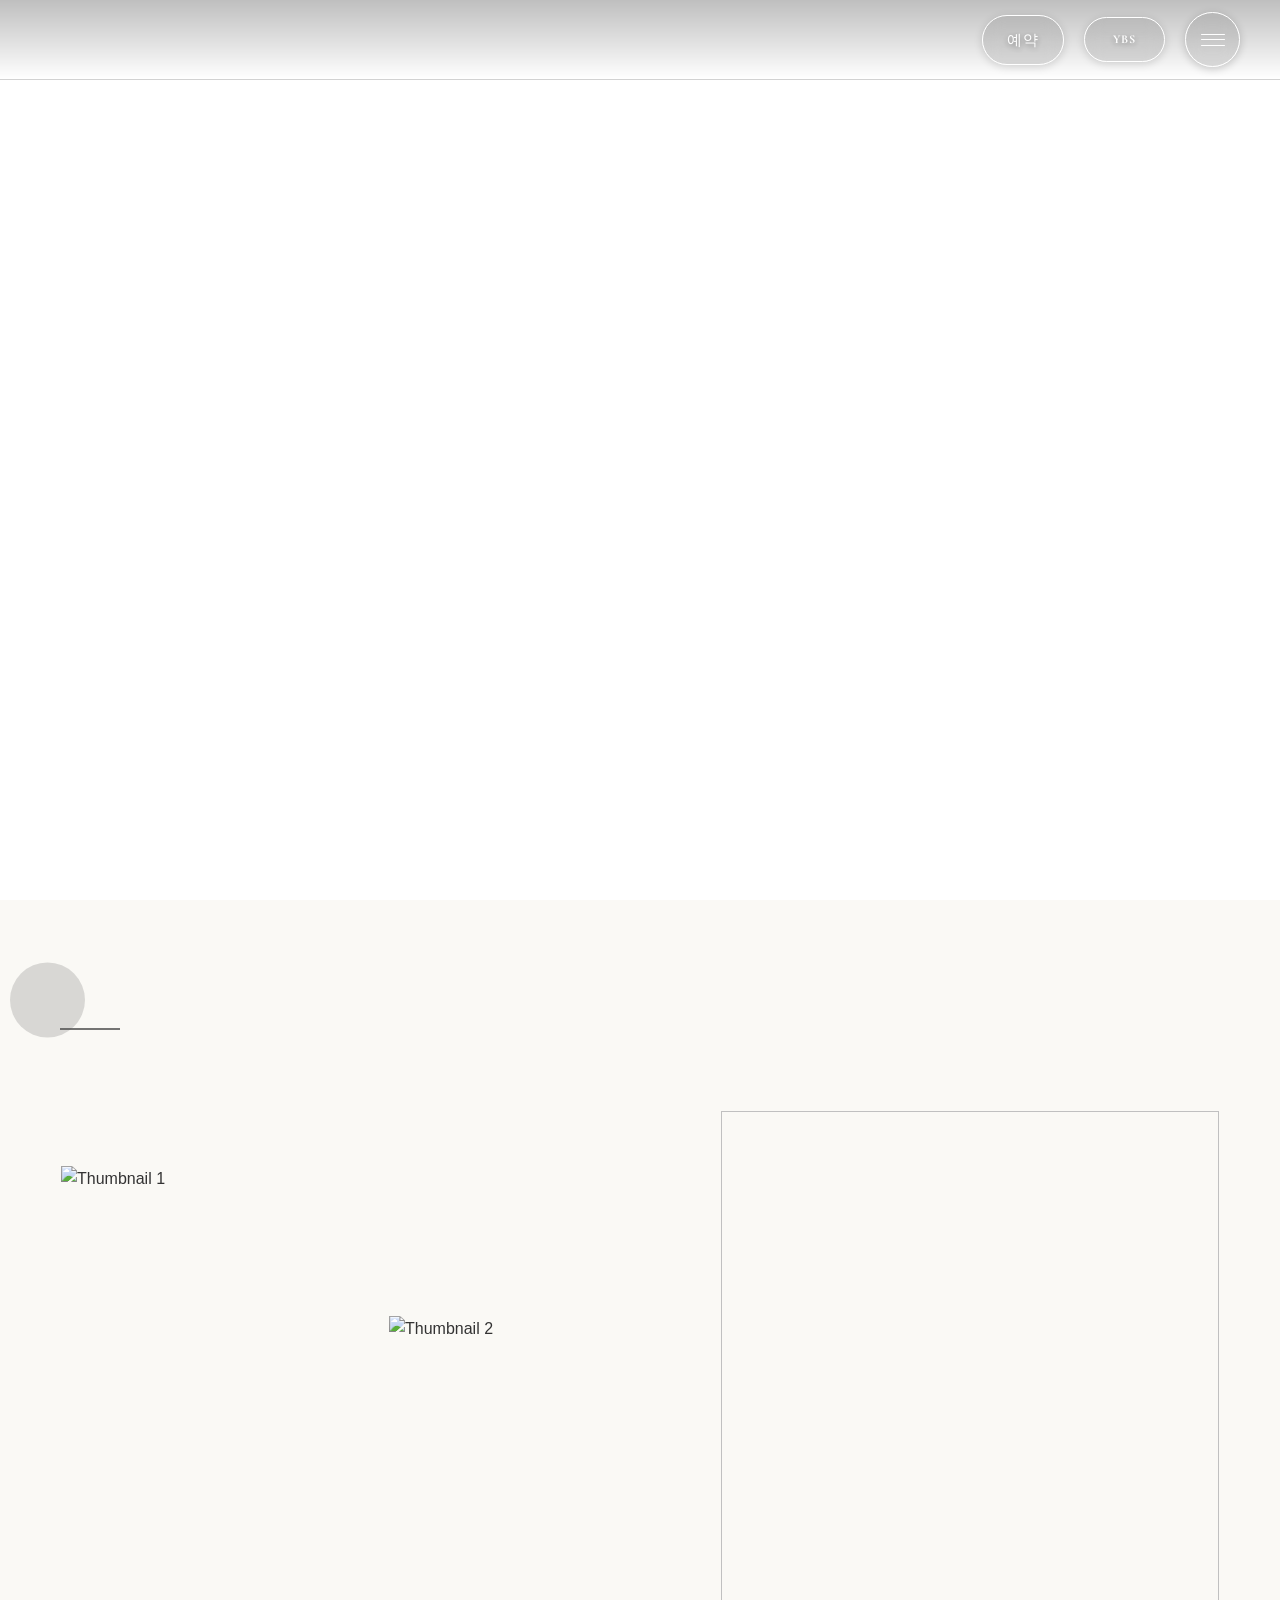
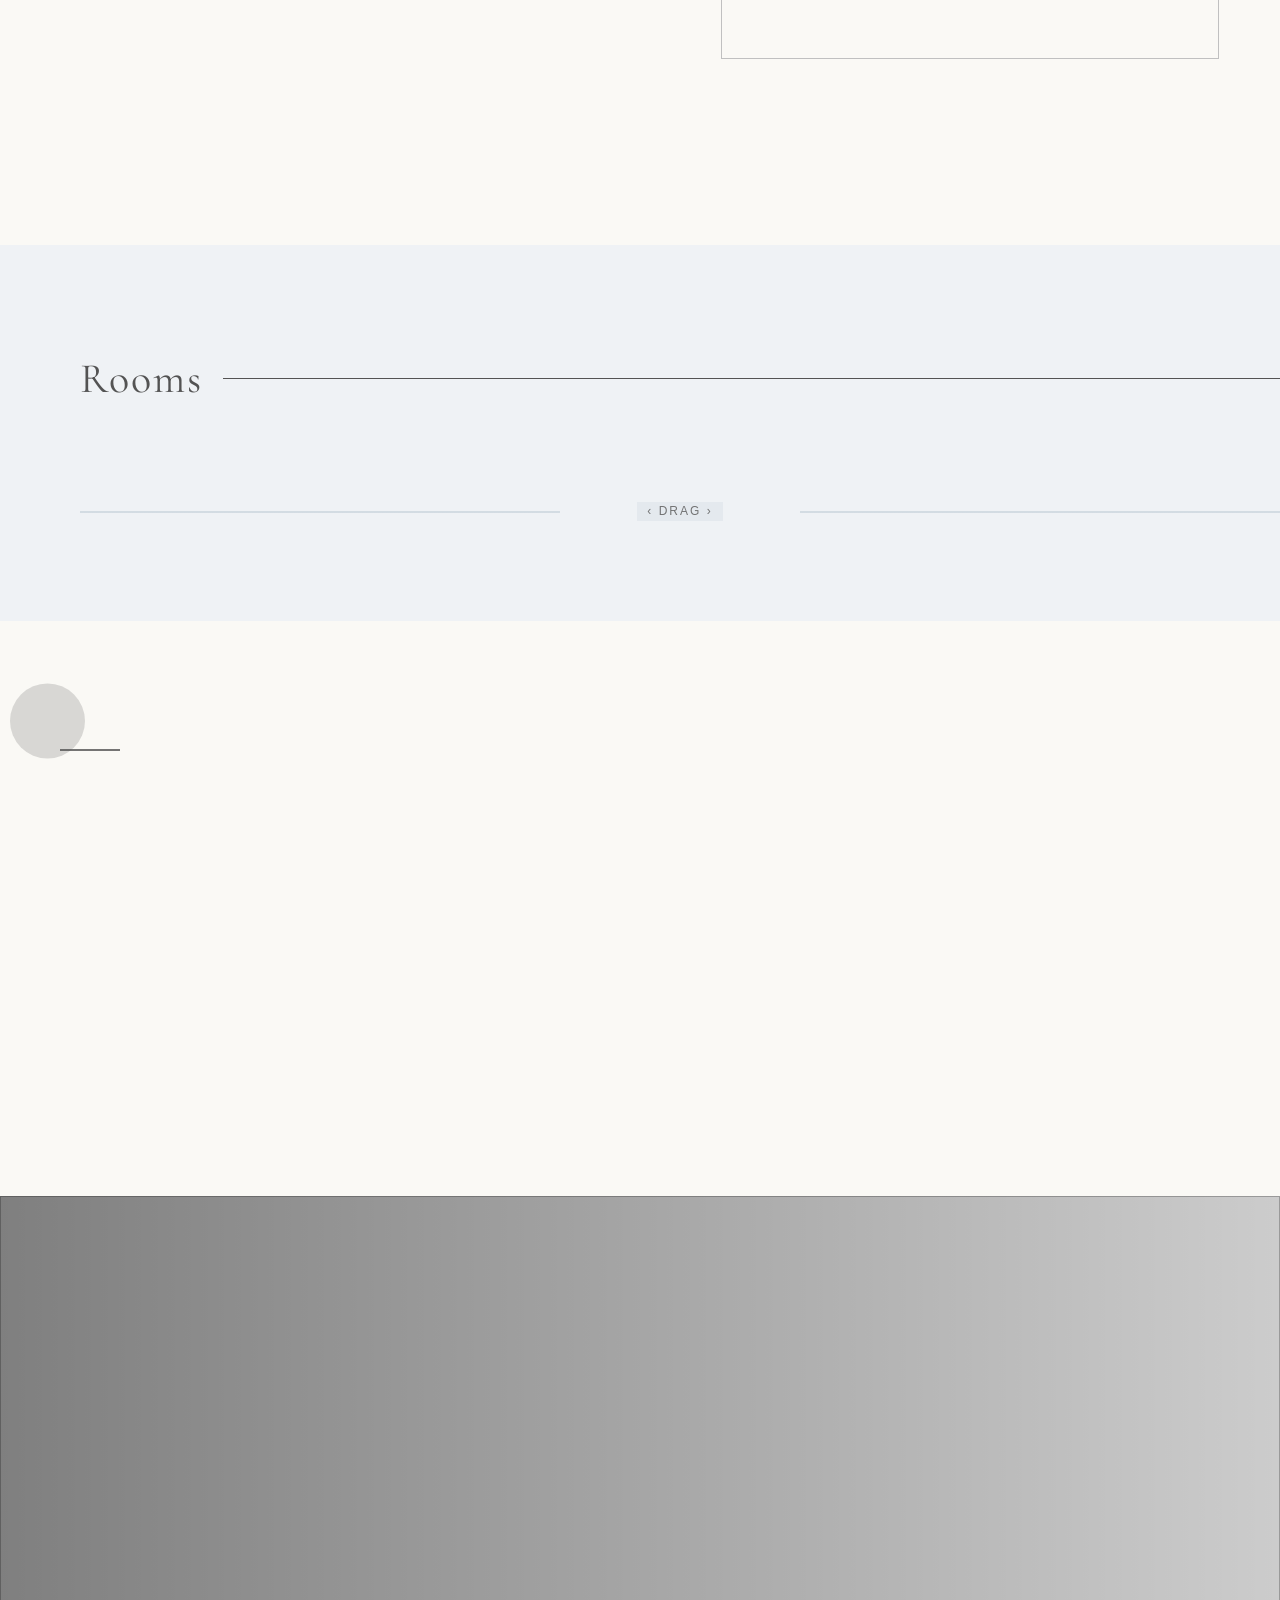
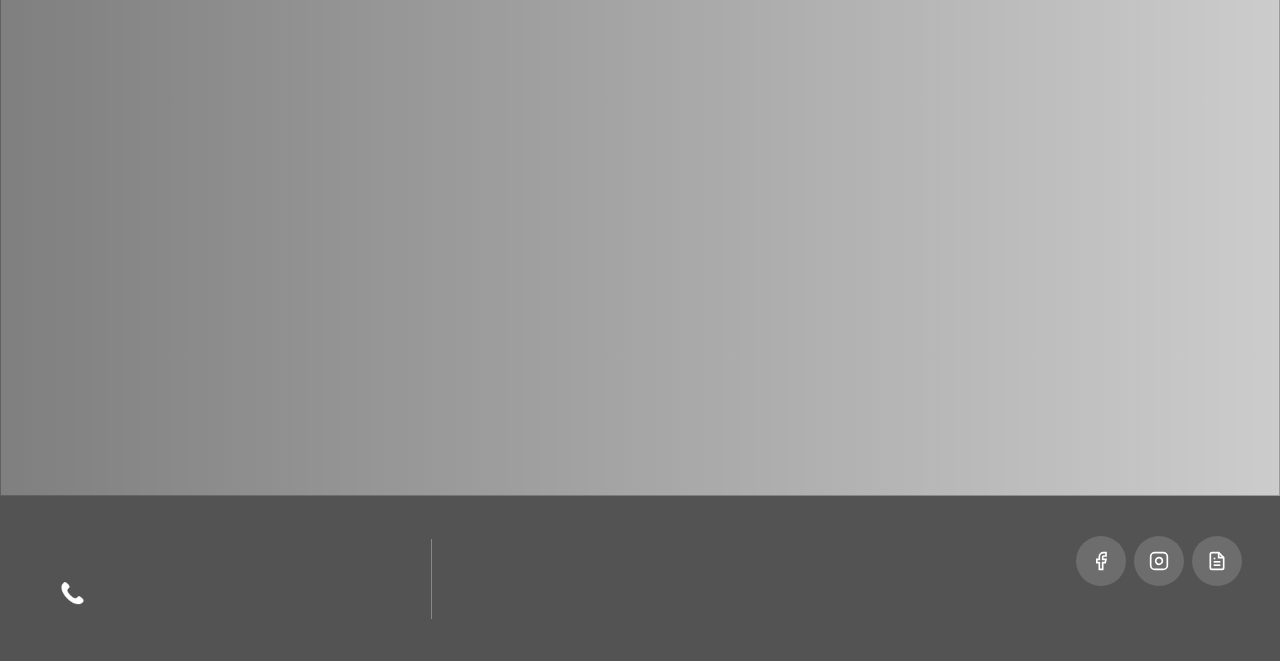
==== index.html @ ccd4519b "Deploy site files" ====
<!DOCTYPE html>
<html lang="ko">
<head>
    <meta charset="UTF-8">
    <meta name="viewport" content="width=device-width, initial-scale=1.0">
    <meta name="description" content="숙소 설명">
    <meta name="keywords" content="SEO 키워드">
    <title>숙소명 - 템플릿</title>

    <!-- Preload critical resources -->
    <link rel="preload" href="styles/common.css" as="style">
    <link rel="preload" href="styles/index.css" as="style">

    <!-- Theme CSS -->
    <link rel="stylesheet" href="styles/theme.css">
    <link rel="stylesheet" href="styles/common.css">
    <link rel="stylesheet" href="styles/index.css">
    <link rel="stylesheet" href="styles/popup.css">

  <!-- Open Graph Meta Tags for Social Media -->
  <meta property="og:type" content="website" />
  <meta property="og:title" content="거제 이리온 애견펜션 - 홈" />
  
  
  <meta property="og:url" content="https://erionps.kr" />

  <!-- Twitter Card Meta Tags -->
  <meta name="twitter:card" content="summary_large_image" />
  <meta name="twitter:title" content="거제 이리온 애견펜션 - 홈" />
  
  
</head>
<body>
    <!-- Main Content -->
    <main class="main-content">
        <div class="content-wrap">
            <!-- CUSTOM FIELD : 메인 소개 섹션 -->
            <section class="hero-section">
                <div class="hero-slider-container">
                    <div class="slider" data-hero-slider>
                        <!-- 동적으로 슬라이드가 생성됩니다 -->
                    </div>
                    <div class="hero-content-overlay">
                        <div class="hero-content-container">
                            <div class="hero-text-content">
                                 <!--  CUSTOM FIELD : 메인 소개 타이틀 매핑 -->
                                <p class="hero-title" data-hero-title></p>
                                <!-- CUSTOM FIELD : 메인 소개 설명 매핑 -->
                                <p class="hero-description" data-hero-description></p>
                            </div>
                            <div class="slider-nav">
                                <div class="slider-buttons">
                                    <button class="slider-btn prev">‹</button>
                                    <button class="slider-btn next">›</button>
                                </div>
                                <div class="progress-container">
                                    <div class="progress-bar"></div>
                                </div>
                            </div>
                        </div>
                    </div>
                </div>
            </section>

            <!-- CUSTOM FIELD : 핵심 메시지 섹션 -->
            <section class="essence-section">
                <div class="essence-content">
                    <div class="essence-bottom">
                        <div class="essence-left">
                            <div class="essence-text">
                                <div class="text-content-with-icon">
                                    <div class="section-icon"></div>
                                    <div class="text-content">
                                        <!-- CUSTOM FIELD : 핵심 메시지 타이틀 매핑 -->
                                        <h4 class="essence-title title-with-circle" data-essence-title></h4>
                                        <!-- CUSTOM FIELD : 핵심 메시지 설명 매핑 -->
                                        <p class="essence-description" data-essence-description></p>
                                    </div>
                                </div>
                            </div>
                            <!-- CUSTOM FIELD : 핵심 메시지 이미지 갯수제한 sortorder isselected 필터링으로 매핑 -->
                            <div class="essence-thumbnails">
                                <div class="essence-thumb" data-slide="0">
                                    <div class="essence-thumb-container">
                                        <!-- CUSTOM FIELD : 핵심 메시지 이미지1 매핑 -->
                                        <img src="" alt="Thumbnail 1" />
                                    </div>
                                </div>
                                <div class="essence-thumb" data-slide="1">
                                    <div class="essence-thumb-container">
                                         <!-- CUSTOM FIELD : 핵심 메시지 이미지2 매핑 -->
                                        <img src="" alt="Thumbnail 2" />
                                    </div>
                                </div>
                            </div>
                        </div>
                        <div class="essence-image">
                            <div class="essence-slider-container">
                                <div class="essence-slides">
                                    <div class="essence-slide">
                                         <!-- CUSTOM FIELD : 핵심 메시지 이미지3 매핑 -->
                                        <img data-essence-image>
                                    </div>
                                </div>
                            </div>
                        </div>
                    </div>
                </div>
            </section>
            <!-- CUSTOM FIELD : 특색 섹션 사용안함-->

            <!-- ROOMS SECTION : FIXED -->
            <section class="rooms-section">
                <div class="rooms-container">
                    <div class="rooms-header">
                        <h2 class="rooms-title">Rooms</h2>
                    </div>
                    <div class="rooms-grid" data-rooms-grid>
                        <!-- 동적으로 룸 아이템이 생성됩니다 -->
                    </div>
                    <div class="rooms-drag-indicator">
                    </div>
                </div>
            </section>

            <!-- CUSTOM FIELD : 갤러리 섹션 -->
            <section class="gallery-section">
            <div class="gallery-container">
                <div class="gallery-header">
                    <div class="text-content-with-icon">
                        <div class="section-icon"></div>
                        <div class="text-content">
                            <!-- CUSTOM FIELD : 갤러리 타이틀 매핑 -->
                            <h2 class="gallery-title title-with-circle" data-gallery-title></h2>
                            <!-- CUSTOM FIELD : 갤러리 설명 매핑 -->
                            <p class="gallery-description" data-gallery-description></p>
                        </div>
                    </div>
                </div>
                <!-- CUSTOM FIELD : 갤러리 이미지 5개 매핑 -->
                <div class="gallery-grid" data-gallery-grid>
                </div>
            </div>
            </section>

            <!-- CUSTOM FIELD : 마무리 섹션 -->
            <section class="closing-section">
                <div class="closing-background">
                    <!-- CUSTOM FIELD : 마무리 섹션 이미지 매핑 -->
                    <img data-closing-bg-img>
                </div>
                <div class="closing-content">
                    <div class="closing-vertical-text">
                       
                        <!-- CUSTOM FIELD : 마무리 섹션 타이틀 매핑 -->
                        <div class="closing-title" data-closing-title></div>
                         <!-- CUSTOM FIELD : 마무리 섹션 설명 매핑 -->
                        <div class="closing-description" data-closing-description></div>
                    </div>
                </div>
            </section>
        </div>
    </main>

    <!-- Popup System -->
    <div id="popup-container"></div>

    <!-- Include ImageWithFallback script -->
    <script src="js/image-with-fallback.js"></script>

    <!-- Image Helpers -->
    <script src="js/image-helpers.js"></script>

    <!-- Base Data Mapper (must load before preview-handler) -->
    <script src="js/data-mapper/core/base-mapper.js"></script>

    <!-- Preview Handler for Admin Integration -->
    <script src="js/preview-handler.js"></script>

    <!-- Index Page Mapper -->
    <script src="js/data-mapper/pages/index-mapper.js"></script>

    <!-- Header Footer Mapper -->
    <script src="js/data-mapper/pages/header-footer-mapper.js"></script>

    <!-- Header and Footer Loader -->
    <script src="js/header-footer-loader.js"></script>

    <!-- Scroll Animations -->
    <script src="js/common/scroll-animations.js"></script>

    <!-- Page-specific script -->
    <script src="js/pages/index.js"></script>
    <script src="js/popup.js"></script>

</body>
</html>
---- styles/common.css ----
@import url('https://fonts.cdnfonts.com/css/roustel');

* {
    margin: 0;
    padding: 0;
    box-sizing: border-box;
}

html {
    font-size: 16px;
    line-height: 1.5;
    -webkit-text-size-adjust: 100%;
    scroll-behavior: smooth;
    -webkit-overflow-scrolling: touch; /* iOS smooth scrolling */
    --vh: 1vh;
    margin: 0;
    padding: 0;
    overflow-x: hidden;
}

/* 부드러운 스크롤 애니메이션 */
body {
    scroll-behavior: smooth;
    margin: 0;
    padding: 0;
    font-family: var(--font-ko-sub);
    font-weight: 500;
    line-height: 1.6;
    color: #333;
    background-color: var(--color-primary, #e6f3ff);
    width: 100%;
    max-width: 100vw;
    overflow-x: hidden;
    position: relative;
    -webkit-overflow-scrolling: touch;
    min-height: 100vh;
}

a {
    color: inherit;
    text-decoration: none;
}

a:hover {
    text-decoration: underline;
}

ul, ol {
    list-style: none;
}

img {
    max-width: 100%;
    height: auto;
    display: block;
}

button {
    border: none;
    background: none;
    cursor: pointer;
    font: inherit;
}

input, textarea, select {
    font: inherit;
    border: 1px solid #ccc;
    border-radius: 4px;
    padding: 8px 12px;
}

table {
    border-collapse: collapse;
    width: 100%;
}

th, td {
    text-align: left;
    padding: 8px;
}

/* 타이틀 요소들 - ko-main 폰트 */
h1, h2, h3, h4, h5, h6,
.hero-title,
.page-title,
.section-title,
.room-title,
.about-title {
    font-family: var(--font-ko-main);
}

/* 본문/설명 요소들 - ko-sub 폰트 */
p,
.description,
.content,
.info-text,
.hero-description,
.about-description,
.essence-description,
.gallery-description,
.closing-description,
.room-description,
.facility-description,
.popup-description,
.reservation-description {
    font-family: var(--font-ko-sub);
}

/* Common Slider Styles */
.slider-container,
.hero-slider-container {
    position: relative;
    width: 100%;
    height: 100%;
}

.slider {
    position: relative;
    width: 100%;
    height: 100%;
}

.slide {
    position: absolute;
    top: 0;
    left: 0;
    width: 100%;
    height: 100%;
    opacity: 0;
    transition: opacity 1s ease-in-out;
}

.slide.active {
    opacity: 1;
}

.slide img {
    width: 100%;
    height: 100%;
    object-fit: cover;
    object-position: center;
}

/* Slider Navigation */
.slider-nav {
    display: flex;
    flex-direction: column;
    align-items: flex-end;
    gap: 20px;
    width: 400px;
}

.slider-buttons {
    display: flex;
    gap: 15px;
}

.slider-btn {
    width: 40px;
    height: 40px;
    border: none;
    background: none;
    color: white;
    font-size: 28px;
    cursor: pointer;
    transition: all 0.3s ease;
    display: flex;
    align-items: center;
    justify-content: center;
    opacity: 0.7;
}

.slider-btn:hover {
    opacity: 1;
}

/* Progress Bar */
.progress-container {
    width: 100%;
    max-width: 600px;
    height: 2px;
    background: rgba(255, 255, 255, 0.3);
    border-radius: 1px;
    overflow: hidden;
}

.progress-bar {
    height: 100%;
    background: white;
    width: 0;
    transition: width 100ms linear;
    border-radius: 1px;
    will-change: width;
    transform: translateZ(0);
}

/* ============================================================================
   스크롤 애니메이션 스타일
   ============================================================================ */

/* 애니메이션 준비 완료 마커 */
.scroll-animation-ready {
    content: 'ready';
    display: none;
}

/* 스크롤 애니메이션 초기 상태 */
.animate-on-scroll {
    opacity: 0;
    transform: translateY(30px);
    transition: opacity 0.8s cubic-bezier(0.25, 0.46, 0.45, 0.94),
                transform 0.8s cubic-bezier(0.25, 0.46, 0.45, 0.94);
}

.animate-on-scroll.visible {
    opacity: 1 !important;
    transform: translateY(0) !important;
}

.animate-on-scroll.slide-left {
    opacity: 0;
    transform: translateX(80px);
}

.animate-on-scroll.slide-left.visible {
    opacity: 1 !important;
    transform: translateX(0) !important;
}

.animate-on-scroll.slide-right {
    opacity: 0;
    transform: translateX(-80px);
}

.animate-on-scroll.slide-right.visible {
    opacity: 1 !important;
    transform: translateX(0) !important;
}

.animate-on-scroll.fade-up {
    opacity: 0;
    transform: translateY(60px);
}

.animate-on-scroll.fade-up.visible {
    opacity: 1 !important;
    transform: translateY(0) !important;
}

/* 스케일 애니메이션 추가 */
.animate-on-scroll.scale-up {
    opacity: 0;
    transform: scale(0.9);
}

.animate-on-scroll.scale-up.visible {
    opacity: 1 !important;
    transform: scale(1) !important;
}

/* 기본 애니메이션 키프레임 */
@keyframes fadeIn {
    from {
        opacity: 0;
        transform: translateY(30px);
    }
    to {
        opacity: 1;
        transform: translateY(0);
    }
}

@keyframes slideUp {
    from {
        opacity: 0;
        transform: translateY(50px);
    }
    to {
        opacity: 1;
        transform: translateY(0);
    }
}

@keyframes slideLeft {
    from {
        opacity: 0;
        transform: translateX(50px);
    }
    to {
        opacity: 1;
        transform: translateX(0);
    }
}

@keyframes slideRight {
    from {
        opacity: 0;
        transform: translateX(-50px);
    }
    to {
        opacity: 1;
        transform: translateX(0);
    }
}

@keyframes fadeInUp {
    from {
        opacity: 0;
        transform: translateY(30px);
    }
    to {
        opacity: 1;
        transform: translateY(0);
    }
}

@keyframes sequentialFadeIn {
    from {
        opacity: 0;
        transform: translateY(20px);
    }
    to {
        opacity: 1;
        transform: translateY(0);
    }
}

@keyframes fadeInFromBottom {
    from {
        opacity: 0;
        transform: translateY(30px);
    }
    to {
        opacity: 1;
        transform: translateY(0);
    }
}

@keyframes fadeInScale {
    from {
        opacity: 0;
        transform: scale(0.8) translateY(20px);
    }
    to {
        opacity: 1;
        transform: scale(1) translateY(0);
    }
}

/* 초기 숨김 상태 */
.hero-property-name,
.hero-title,
.hero-description,
.closing-title,
.closing-description {
    opacity: 0;
    transform: translateX(50px);
}

.closing-title,
.closing-description,
.closing-button {
    opacity: 0;
    transform: translateY(50px);
    will-change: opacity, transform;
    backface-visibility: hidden;
}

/* Essence 섹션 초기 숨김 상태 */
.property-name-en {
    opacity: 0;
    transform: translateX(-50px);
}

.essence-title,
.essence-description {
    opacity: 0;
    transform: translateY(30px);
}

.essence-thumbnails,
.essence-image {
    opacity: 0;
}

/* Rooms 섹션 초기 숨김 상태 */
.rooms-title {
    opacity: 0;
    transform: translateX(-50px);
}

.room-item {
    opacity: 1;
    transform: translateY(0);
    /* 페이지 로드 시 순차적 등장 애니메이션 */
    animation: fadeInFromBottom 0.6s ease-out forwards;
    /* 호버 시 약간 위로 올라가는 효과만 */
    transition: transform 0.3s ease;
}

.room-item:nth-child(1) { animation-delay: 0.2s; }
.room-item:nth-child(2) { animation-delay: 0.4s; }
.room-item:nth-child(3) { animation-delay: 0.6s; }
.room-item:nth-child(4) { animation-delay: 0.8s; }
.room-item:nth-child(5) { animation-delay: 1.0s; }

.room-item:hover {
    transform: translateY(-5px);
}

/* Gallery 섹션 초기 숨김 상태 */
.gallery-section-title {
    opacity: 0;
    transform: translateX(50px);
}

.gallery-title,
.gallery-description {
    opacity: 0;
    transform: translateY(30px);
}

.gallery-item {
    opacity: 1;
    transform: translateY(0);
    /* 페이지 로드 시 순차적 등장 애니메이션 */
    animation: fadeInScale 0.8s ease-out forwards;
}

.gallery-item:nth-child(1) { animation-delay: 0.3s; }
.gallery-item:nth-child(2) { animation-delay: 0.5s; }
.gallery-item:nth-child(3) { animation-delay: 0.7s; }
.gallery-item:nth-child(4) { animation-delay: 0.9s; }
.gallery-item:nth-child(5) { animation-delay: 1.1s; }


/* 애니메이션 클래스 */
.animate-fade-in {
    animation: fadeIn 1.2s cubic-bezier(0.25, 0.46, 0.45, 0.94) forwards;
}

.animate-slide-up {
    animation: slideUp 1s cubic-bezier(0.25, 0.46, 0.45, 0.94) forwards;
}

.animate-slide-left {
    animation: slideLeft 1s cubic-bezier(0.25, 0.46, 0.45, 0.94) forwards;
}

.animate-slide-right {
    animation: slideRight 1s cubic-bezier(0.25, 0.46, 0.45, 0.94) forwards;
}

/* 모바일에서 기존 애니메이션 비활성화 및 섹션별 애니메이션 */
@media (max-width: 768px) {
    /* 기존 개별 요소 애니메이션 비활성화 */
    .hero-property-name,
    .hero-title,
    .hero-description,
    .property-name-en,
    .essence-title,
    .essence-description,
    .essence-thumbnails,
    .essence-image,
    .rooms-title,
    .room-item,
    .gallery-section-title,
    .gallery-title,
    .gallery-description,
    .gallery-item,
    .closing-title,
    .closing-description,
    .closing-button {
        opacity: 1 !important;
        transform: none !important;
        animation: none !important;
    }

    /* 모바일에서 28px 폰트 크기를 22px로 변경 */
    .hero-title,
    .essence-title,
    .rooms-title,
    .gallery-title,
    .closing-title,
    .facility-special-title,
    .room-name-title,
    .reservation-hero-title {
        font-size: 22px !important;
    }

    /* 모바일에서 동그라미 스타일 - 기존 큰 동그라미 숨기고 작은 동그라미만 표시 */
    .title-with-circle::after,
    .title-with-circle-and-line::after {
        display: none !important;
    }

    .title-with-circle::before,
    .title-with-circle-and-line::before {
        content: '' !important;
        position: absolute !important;
        width: 30px !important;
        height: 30px !important;
        background-color: var(--color-secondary, #658399) !important;
        border-radius: 50% !important;
        top: 15% !important;
        opacity: 0.2 !important;
        left: -10px !important;
        transform: translateY(-50%) !important;
    }

    /* 모바일에서는 섹션 단위로 fadeUp 애니메이션 */
    .hero-text-content,
    .essence-content,
    .rooms-container,
    .gallery-container,
    .closing-content {
        opacity: 0;
        transform: translateY(30px);
    }

    .hero-text-content.animate-fade-up,
    .essence-content.animate-fade-up,
    .rooms-container.animate-fade-up,
    .gallery-container.animate-fade-up,
    .closing-content.animate-fade-up {
        opacity: 1;
        transform: translateY(0);
        transition: all 0.8s cubic-bezier(0.25, 0.46, 0.45, 0.94);
    }
}

/* 순차적 애니메이션용 */
.sequential-item-hidden {
    opacity: 0;
    transform: translateY(30px);
    transition: opacity 0.8s cubic-bezier(0.25, 0.46, 0.45, 0.94), transform 0.8s cubic-bezier(0.25, 0.46, 0.45, 0.94);
    will-change: opacity, transform;
    backface-visibility: hidden;
}

.animate-sequential-item {
    opacity: 1 !important;
    transform: translateY(0) !important;
}

/* 타이핑 애니메이션용 */
.typing-container {
    overflow: hidden;
}

.typing-line {
    display: block;
    overflow: hidden;
    white-space: nowrap;
    border-right: 2px solid transparent;
    animation: blink-cursor 1.5s step-end infinite;
}

.typing-line:last-child {
    animation: blink-cursor 1.5s step-end infinite;
}

@keyframes blink-cursor {
    from, to {
        border-color: transparent;
    }
    50% {
        border-color: currentColor;
    }
}

/* 반응형 애니메이션 조정 */
@media (max-width: 768px) {
    @keyframes fadeIn {
        from {
            opacity: 0;
            transform: translateY(20px);
        }
        to {
            opacity: 1;
            transform: translateY(0);
        }
    }

    @keyframes slideUp {
        from {
            opacity: 0;
            transform: translateY(30px);
        }
        to {
            opacity: 1;
            transform: translateY(0);
        }
    }

    .sequential-item-hidden {
        transform: translateY(20px);
    }
}

/* Main Container for page content */
.main-container {
    max-width: 1200px;
    margin: 0 auto;
    padding: 60px 20px 0px 20px;
}

/* Typing effect styles - Common for all pages */
.typing-text {
    position: relative;
    display: inline-block;
    white-space: nowrap;
    padding-bottom: 0.3em; /* g 같은 글자를 위한 여유 공간 */
}

.typing-text::before {
    content: attr(data-text);
    position: absolute;
    top: 0;
    left: 0;
    width: 0;
    padding-bottom: 0.3em; /* 하강 글자를 위한 패딩 */
    overflow-x: hidden; /* 가로만 숨김 */
    overflow-y: visible; /* 세로는 보이게 */
    white-space: nowrap;
    color: white;
    border-right: 2px solid white;
    animation: typing 2.5s linear forwards, blink-caret 0.5s step-end infinite;
    line-height: inherit;
}

.typing-text.typed::before {
    width: 100%;
    border-right: none;
    animation: typing 2s steps(8) forwards;
}

@keyframes typing {
    from { width: 0 }
    to { width: 100% }
}

@keyframes blink-caret {
    from, to { border-color: white }
    50% { border-color: transparent }
}

/* Property English Name Background Text Overlay */
.property-en-bg-text {
    position: absolute;
    top: 40px;
    left: 40px;
    font-family: var(--font-en-main);
    font-size: 80px;
    font-weight: bold;
    font-style: italic;
    color: var(--color-secondary, #658399);
    opacity: 0.3;
    text-transform: uppercase;
    letter-spacing: 3px;
    line-height: 1;
    z-index: 1;
    white-space: nowrap;
    pointer-events: none;
}

@media (max-width: 768px) {
    .property-en-bg-text {
        font-size: 60px;
        top: 20px;
        left: 20px;
    }
}

@media (max-width: 480px) {
    .property-en-bg-text {
        font-size: 40px;
        top: 15px;
        left: 15px;
    }
}

/* Scroll Down Icon (기존) */
.scroll-down-icon {
    position: absolute;
    bottom: 30px;
    left: 50%;
    transform: translateX(-50%);
    cursor: pointer;
    z-index: 10;
    animation: bounce 2s infinite;
    opacity: 0.8;
    transition: opacity 0.3s ease;
}

.scroll-down-icon:hover {
    opacity: 1;
}

.scroll-down-icon svg {
    width: 30px;
    height: 30px;
}

/* Scroll Down Section (신규 - main.html과 동일한 스타일) */
.scroll-down-section {
    position: absolute;
    bottom: 30px;
    left: 50%;
    transform: translateX(-50%);
    z-index: 3;
    text-align: center;
    cursor: pointer;
    transition: opacity 0.3s ease;
}

.scroll-down-section:hover {
    opacity: 0.7;
}

.scroll-text {
    font-family: var(--font-en-main);
    font-size: 14px;
    color: white;
    display: block;
    margin-bottom: 8px;
    letter-spacing: 1px;
    text-transform: uppercase;
}

.scroll-down-section svg {
    animation: bounce 2s infinite;
}

@keyframes bounce {
    0%, 20%, 50%, 80%, 100% {
        transform: translateY(0);
    }
    40% {
        transform: translateY(-10px);
    }
    60% {
        transform: translateY(-5px);
    }
}

/* 기존 scroll-down-icon의 bounce는 다른 keyframe 이름 사용 */
.scroll-down-icon {
    animation: bounceOld 2s infinite;
}

@keyframes bounceOld {
    0%, 20%, 50%, 80%, 100% {
        transform: translateX(-50%) translateY(0);
    }
    40% {
        transform: translateX(-50%) translateY(-10px);
    }
    60% {
        transform: translateX(-50%) translateY(-5px);
    }
}

/* ========================================
   TITLE WITH CIRCLE DECORATION - 공통 스타일
   ======================================== */

/* 제목 옆에 원형 장식이 있는 공통 스타일 */
.title-with-circle {
    position: relative;
}

.title-with-circle::after {
    content: '';
    position: absolute;
    width: 75px;
    height: 75px;
    background-color: var(--color-secondary, #658399);
    border-radius: 50%;
    top: 45%;
    opacity: 0.2;
    left: -50px;
    transform: translateY(-50%);
}

/* 우측에 라인이 있는 제목 스타일 (directions용) */
.title-with-circle-and-line {
    position: relative;
    display: flex;
    align-items: center;
    justify-content: flex-start;
}

.title-with-circle-and-line::before {
    content: '';
    position: absolute;
    width: 75px;
    height: 75px;
    background-color: var(--color-secondary, #658399);
    border-radius: 50%;
    top: 45%;
    opacity: 0.2;
    left: -50px;
    transform: translateY(-50%);
}

.title-with-circle-and-line::after {
    content: '';
    flex: 1;
    height: 1px;
    background: var(--color-secondary, #658399);
    margin-left: 20px;
    opacity: 0.8;
}

/* 빈 텍스트인 경우 숨김 */
.title-with-circle-and-line:empty {
    display: none;
}

/* Logo Line Container - index.html과 main.html 공통 사용 */
.logo-line-container {
    display: flex;
    align-items: center;
    width: 100%;
    margin-bottom: 30px;
}

/* Property Name 공통 스타일 - index.html과 main.html */
.hero-property-name,
.logo-text-line {
    font-family: var(--font-en-main);
    font-weight: normal;
    margin: 0;
    line-height: 1.2;
    letter-spacing: 2px;
    white-space: nowrap;
}

/* index.html hero 영역용 */
.hero-property-name {
    font-size: 64px;
    color: white;
    margin: 0 0 20px 0;
    display: inline-block;
    letter-spacing: 4px;
}

/* main.html logo line용 */
.logo-text-line {
    font-size: 36px;
    color: var(--color-secondary, #658399);
    display: flex;
    align-items: center;
    gap: 20px;
}

.logo-text-line::after {
    content: '';
    flex: 1;
    height: 1px;
    background: var(--color-secondary, #658399);
}

/* 모바일 반응형 */
@media (max-width: 768px) {
    .hero-property-name {
        font-size: 48px;
    }

    .logo-text-line {
        font-size: 36px;
    }
}

@media (max-width: 480px) {
    .hero-property-name {
        font-size: 32px;
    }

    .logo-text-line {
        font-size: 24px;
        letter-spacing: 1px;
    }
}

.horizontal-line {
    flex: 1;
    height: 1px;
    background: var(--color-secondary, #658399);
    opacity: 0.3;
}

/* 타이틀/설명과 아이콘 컨테이너 */
.text-content-with-icon {
    display: flex;
    align-items: flex-start;
    gap: 15px;
}

/* 세로 네모 아이콘 */
.section-icon {
    width: 10px;
    height: 70px;
    background-color: var(--color-secondary, #658399);
    opacity: 0.6;
    flex-shrink: 0;
    margin-top: 5px;
}

.text-content {
    flex: 1;
}

/* 모션을 선호하지 않는 사용자를 위한 설정 */
@media (prefers-reduced-motion: reduce) {
    .animate-fade-in,
    .animate-slide-up,
    .animate-slide-left,
    .animate-slide-right {
        animation: none;
        opacity: 1;
        transform: none;
    }

    .sequential-item-hidden {
        opacity: 1;
        transform: none;
    }

    .animate-sequential-item {
        transition: none;
    }

    .typing-line {
        animation: none;
        border-right: none;
    }
}

/* ============================================================================
   공통 스크롤 애니메이션 스타일
   ============================================================================ */

/* 좌측에서 슬라이드인 초기 상태 */
.scroll-slide-left {
    opacity: 0;
    transform: translateX(-100px);
    transition: opacity 0.8s ease, transform 0.8s ease;
}

/* 우측에서 슬라이드인 초기 상태 */
.scroll-slide-right {
    opacity: 0;
    transform: translateX(100px);
    transition: opacity 0.8s ease, transform 0.8s ease;
}

/* 아래에서 슬라이드업 초기 상태 */
.scroll-slide-up {
    opacity: 0;
    transform: translateY(50px);
    transition: opacity 0.8s ease, transform 0.8s ease;
}

/* 페이드인 초기 상태 */
.scroll-fade-in {
    opacity: 0;
    transition: opacity 0.8s ease;
}

/* 스크롤 시 보이게 하는 클래스 */
.scroll-visible {
    opacity: 1;
    transform: translateX(0) translateY(0);
}

/* ============================================================================
   공통 페이지 히어로 영역 스타일 (모든 페이지 공통)
   ============================================================================ */

/* 기본 페이지 히어로 섹션 */
.page-hero-section {
    position: relative;
    width: 100vw;
    height: 100vh;
    overflow: hidden;
}

.page-hero-section::after {
    content: '';
    position: absolute;
    bottom: 0;
    left: 0;
    width: 100%;
    height: 150px;
    background: linear-gradient(to top, rgba(0, 0, 0, 0.3), transparent);
    z-index: 2;
    pointer-events: none;
}

/* 히어로 배경 */
.hero-background {
    position: absolute;
    top: 0;
    left: 0;
    width: 100%;
    height: 100%;
    z-index: 1;
    opacity: 0;
    animation: heroFadeIn 1.5s ease forwards;
}

.hero-background img {
    width: 100%;
    height: 100%;
    object-fit: cover;
    object-position: center;
}

@keyframes heroFadeIn {
    to {
        opacity: 1;
    }
}

/* 페이지 타이틀 */
.page-title {
    position: absolute;
    top: 50%;
    left: 50%;
    transform: translate(-50%, -50%);
    z-index: 3;
    text-align: center;
    opacity: 1;
    display: flex;
    flex-direction: column;
    align-items: center;
}

/* 숙소명 한글 - 작은 글씨 */
.page-title .property-name-kr {
    font-size: 18px;
    color: rgba(255, 255, 255, 0.8);
    font-weight: 500;
    margin: 0;
    letter-spacing: 1px;
    opacity: 0;
    animation: fadeInUp 1s ease-out 0.5s forwards;
}

.page-title h1 {
    font-family: var(--font-en-main);
    font-size: 80px;
    font-weight: normal;
    color: transparent;  /* 타이핑 효과를 위해 transparent로 변경 */
    margin: 0;
    line-height: 1;
    letter-spacing: 4px;
    position: relative;
    overflow: hidden;
    display: inline-block;
}


/* 페이지 히어로 반응형 */
@media (max-width: 1024px) {
    .page-title .property-name-kr {
        font-size: 16px;
    }

    .page-title h1 {
        font-size: 70px;
    }
}

@media (max-width: 768px) {
    .page-hero-section {
        height: 70vh;
    }

    .main-container {
        padding: 40px 20px 0px 20px;
    }

    .page-title .property-name-kr {
        font-size: 14px;
    }

    .page-title h1 {
        font-size: 60px;
    }
}

@media (max-width: 480px) {
    .main-container {
        padding: 30px 20px 0px 20px;
    }

    .page-title .property-name-kr {
        font-size: 16px;
    }

    .page-title h1 {
        font-size: 50px;
        letter-spacing: 1px;
    }
}

/* ============================================================================
   Full Banner 공통 스타일
   ============================================================================ */

.full-banner {
    position: relative;
    width: 100vw;
    height: 80vh;
    margin-top: 0;
    margin-left: calc(-50vw + 50%);
    margin-right: calc(-50vw + 50%);
    overflow: hidden;
    background-size: cover;
    background-position: center;
    background-repeat: no-repeat;
    opacity: 0;
    transition: opacity 1.5s ease;
    display: flex;
    align-items: center;
    justify-content: center;
}

/* 오른쪽 글씨 영역에 연한 그라데이션 오버레이 */
.full-banner::before {
    content: '';
    position: absolute;
    top: 0;
    right: 0;
    width: 40%;
    height: 100%;
    background: linear-gradient(to right,
        transparent 0%,
        rgba(0, 0, 0, 0.1) 50%,
        rgba(0, 0, 0, 0.3) 100%);
    pointer-events: none;
    z-index: 1;
}

.full-banner.visible {
    opacity: 1;
}

.full-banner .closing-property-name {
    position: absolute;
    right: 150px;
    font-size: 30px;
    font-weight: bold;
    font-family: var(--font-en-main);
    letter-spacing: 5px;
    color: white;
    writing-mode: vertical-rl;
    text-orientation: mixed;
    z-index: 2;
    line-height: 1.4;
    word-wrap: break-word;
    max-height: 100%;
    overflow: hidden;
    padding: 40px 0;
}

.full-banner img {
    width: 100%;
    height: 100%;
    object-fit: cover;
    object-position: center;
}

/* 모바일 반응형 */
@media (max-width: 768px) {
    .full-banner {
        height: 60vh;
    }

    .full-banner .closing-property-name {
        right: 50px;
        font-size: 24px;
        padding: 30px 0;
    }
}

@media (max-width: 480px) {
    .full-banner {
        height: 50vh;
    }

    .full-banner .closing-property-name {
        right: 30px;
        font-size: 20px;
        padding: 25px 0;
    }
}
---- styles/index.css ----
/* Main Content */
.main-content {
    padding-top: 0;
    margin-top: 0;
    position: relative;
    background: white;
}

/* Hero Section */
.hero-section {
    position: relative;
    width: 100%;
    height: 100vh;
    min-height: 100vh;
    overflow: hidden;
    z-index: 1;
    margin-top: 0;
    padding-top: 0;
}

.hero-slider-container {
    position: relative;
    width: 100%;
    height: 100%;
    touch-action: pan-y pinch-zoom; /* 수직 스크롤만 허용, 수평은 JS가 처리 */
}

/* Hero Content Overlay */
.hero-content-overlay {
    position: absolute;
    top: 0;
    left: 0;
    width: 100%;
    height: 100%;
    z-index: 10;
    display: flex;
    flex-direction: column;
    justify-content: center;
    align-items: center;
    padding: 60px 0;
}

.hero-content-container {
    max-width: 1200px;
    margin: 0 auto;
    padding: 0 20px;
    display: flex;
    flex-direction: column;
    align-items: center;
    text-align: center;
    width: 100%;
    height: 100%;
    position: relative;
}


/* 나머지 요소들을 하단에 배치 */
.hero-text-content {
    margin-top: auto;
    margin-bottom: 40px;
    position: relative;
    display: flex;
    flex-direction: column;
    align-items: center;
    gap: 15px;
}


/* Hero Subtitle */
.hero-subtitle {
    display: flex;
    align-items: center;
    justify-content: flex-end;
    margin-bottom: 20px;
    gap: 15px;
}

.subtitle-text {
    font-size: 14px;
    font-weight: 500;
    color: white;
    letter-spacing: 2px;
    text-transform: uppercase;
}

.subtitle-line {
    width: 40px;
    height: 1px;
    background: white;
}

/* Hero Property Name - 스타일은 common.css로 이동됨 */

/* Hero Title Property Name (기존 클래스 유지) */
.hero-title-property-name {
    font-size: 48px;
    font-weight: 700;
    color: white;
    margin: 0 0 20px 0;
    line-height: 1.2;
    letter-spacing: 2px;
    /* 세련된 다층 text-shadow */
    text-shadow:
        0 2px 4px rgba(0, 0, 0, 0.1),
        0 4px 8px rgba(0, 0, 0, 0.12),
        0 8px 16px rgba(0, 0, 0, 0.14),
        0 16px 32px rgba(0, 0, 0, 0.16);
}

/* Hero Title */
.hero-title {
    font-size: 30px;
    font-weight: 500;
    color: white;
    margin: 0 0 15px 0;
    line-height: 1.4;
    /* 부드러운 그림자 */
    text-shadow:
        0 2px 4px rgba(0, 0, 0, 0.08),
        0 4px 8px rgba(0, 0, 0, 0.1),
        0 8px 16px rgba(0, 0, 0, 0.12);
}

/* Hero Description */
.hero-description {
    font-size: 16px;
    font-weight: 400;
    color: rgba(255, 255, 255, 0.95);
    margin: 0;
    line-height: 1.6;
    /* 최소한의 그림자 */
    text-shadow:
        0 1px 3px rgba(0, 0, 0, 0.08),
        0 2px 6px rgba(0, 0, 0, 0.1);
}

/* Hero Slider Navigation */
.slider-nav {
    display: flex;
    flex-direction: column;
    align-items: center;
    gap: 20px;
    width: 100%;
    max-width: 400px;
}

.slider-buttons {
    display: flex;
    gap: 15px;
}

.slider-btn {
    width: 40px;
    height: 40px;
    border: none;
    background: none;
    color: white;
    font-size: 28px;
    cursor: pointer;
    transition: all 0.3s ease;
    display: flex;
    align-items: center;
    justify-content: center;
    opacity: 0.7;
}

.slider-btn:hover {
    opacity: 1;
}

/* Progress Bar */
.progress-container {
    width: 100%;
    max-width: 600px;
    height: 2px;
    background: rgba(255, 255, 255, 0.3);
    border-radius: 1px;
    overflow: hidden;
}

.progress-bar {
    height: 100%;
    background: white;
    width: 0;
    transition: width 0.1s linear;
    border-radius: 1px;
}

/* Essence Section */
.essence-section {
    padding: 100px 0;
    background: var(--color-primary, #e6f3ff);
    position: relative;
}

.essence-content {
    max-width: 1200px;
    margin: 0 auto;
    padding: 0 20px;
    display: flex;
    flex-direction: column;
    gap: 80px;
}

.essence-property-name {
    display: none;
}

.property-name-en {
    font-family: var(--font-en-main);
    font-size: 48px;
    font-weight: normal;
    color: var(--color-secondary, #658399);
    margin: 0;
    line-height: 1.2;
    letter-spacing: 2px;
    display: flex;
    align-items: center;
    gap: 20px;
}

.property-name-en::after {
    content: '';
    flex: 1;
    height: 1px;
    background: var(--color-secondary, #658399);
    opacity: 0.8;
}

.essence-text {
    text-align: left;
    width: 100%;
    margin-bottom: 50px;
    order: -1;
}

/* 아이콘 박스 숨김 */
.section-icon {
    display: none;
}

/* 텍스트 컨테이너 스타일 조정 */
.text-content {
    position: relative;
}

/* 타이틀/설명 아래 가로줄 추가 */
.text-content::after {
    content: '';
    position: absolute;
    bottom: -15px;
    left: 0;
    width: 60px;
    height: 2px;
    background: var(--color-secondary, #658399);
    opacity: 0.8;
}

.essence-bottom {
    display: flex;
    align-items: flex-start;
    gap: 80px;
    width: 100%;
    max-width: 1200px;
    position: relative;
}

.essence-left {
    flex: 1;
    display: flex;
    flex-direction: column;
    align-items: flex-start;
    gap: 40px;
}

.essence-image {
    width: 500px;
    height: 550px;
    position: relative;
    flex-shrink: 0;
    margin-top: 110px;
}

.essence-image::before {
    display: none;
}

.essence-slider-container {
    position: relative;
    width: 100%;
    height: 100%;
    z-index: 1;
    overflow: hidden !important;
    isolation: isolate;
}

.essence-slides {
    position: relative;
    width: 100%;
    height: 100%;
    overflow: hidden !important;
}

.essence-slide {
    width: 100%;
    height: 100%;
    position: relative !important;
    overflow: hidden !important;
    max-width: 100% !important;
    max-height: 100% !important;
}

.essence-slide img {
    width: 100%;
    height: 100%;
    border-radius: 0;
    object-fit: cover;
    border: 1px solid transparent;
    backface-visibility: hidden;
    transform: translateZ(0);
    will-change: transform;
    transition: opacity 0.1s ease;
}

.essence-slider-container {
    aspect-ratio: 16/10;
}

.essence-thumbnails {
    display: flex;
    align-items: flex-start;
    gap: 25px;
    position: relative;
    height: 580px;
    width: 100%;
    max-width: 620px;
    margin-top: 60px;
}

.essence-thumb {
    position: absolute;
    cursor: pointer;
    transition: all 0.3s ease;
    width: 300px;
    height: 380px;
}

/* 첫 번째 썸네일 - 세로 이미지, 맨 위에서 시작 */
.essence-thumb:first-child {
    left: 0;
    top: 0;
    aspect-ratio: 4/5;
}

/* 두 번째 썸네일 - 세로 이미지, 150px 아래에서 시작 */
.essence-thumb:last-child {
    left: 328px;
    top: 150px;
    aspect-ratio: 4/5;
}

.essence-thumb::before {
    display: none;
}

.essence-thumb-container {
    position: relative;
    width: 100%;
    height: 100%;
    z-index: 1;
    overflow: hidden !important;
    border-radius: 0;
    border: 1px solid transparent;
    isolation: isolate;
}

.essence-thumb img {
    width: 100%;
    height: 100%;
    object-fit: cover;
    border-radius: 0;
    backface-visibility: hidden;
    transform: translateZ(0);
    will-change: transform;
    transition: opacity 0.1s ease;
}


/* Wipe animation classes */
.wipe-container {
    position: relative;
    overflow: hidden;
}

.wipe-container::before {
    content: '';
    position: absolute;
    top: 0;
    right: 0;
    width: 100%;
    height: 100%;
    background: inherit;
    z-index: 10;
    transition: width 0.8s ease-in-out;
}

.wipe-container.wiping::before {
    width: 0;
}

.essence-title {
    font-family: var(--font-ko-main);
    font-size: 28px;
    font-weight: 700;
    color: var(--color-secondary, #658399);
    margin: 0 0 15px 0;
    line-height: 1.3;
    text-align: left;
}

.essence-description {
    font-family: var(--font-ko-sub);
    font-size: 17px;
    color: #666;
    line-height: 1.7;
    margin: 0;
    text-align: left;
}

/* Essence 텍스트 영역 우측 세로줄 */
.essence-text-content {
    position: relative;
}

.essence-text-content::after {
    content: '';
    position: absolute;
    right: -40px;
    top: -30px;
    width: 1px;
    height: calc(100% + 60px);
    background: var(--color-secondary, #658399);
    opacity: 0.3;
}

/* 모바일에서 세로줄 숨김 */
@media (max-width: 768px) {
    .hero-section {
        height: 70vh;
        min-height: 70vh;
    }

    .essence-text-content::after {
        display: none;
    }
}


/* Signature Section */
.signature-section {
    padding: 100px 0;
}

.signature-container {
    max-width: 1200px;
    margin: 0 auto;
    padding: 0 20px;
}

.signature-content {
    display: grid;
    grid-template-columns: 1fr 1fr;
    gap: 80px;
    align-items: center;
}

.signature-main-image {
    width: 100%;
    height: 500px;
    overflow: hidden;
    border-radius: 10px;
}

.signature-main-image img {
    width: 100%;
    height: 100%;
    object-fit: cover;
}

.signature-text-content {
    margin-bottom: 40px;
}

.signature-title {
    font-size: 42px;
    font-weight: 700;
    color: var(--color-secondary, #658399);
    margin: 0 0 30px 0;
    line-height: 1.3;
}

.signature-description {
    font-size: 18px;
    color: #666;
    line-height: 1.7;
    margin: 0;
}

.signature-thumbnails {
    display: grid;
    grid-template-columns: repeat(2, 1fr);
    gap: 15px;
}

.signature-thumb {
    height: 120px;
    overflow: hidden;
    border-radius: 8px;
    cursor: pointer;
    transition: transform 0.3s ease;
}


.signature-thumb img {
    width: 100%;
    height: 100%;
    object-fit: cover;
}

/* Rooms Section */
.rooms-section {
    padding: 100px 0;
    background: rgba(var(--color-secondary-rgb, 101, 131, 153), 0.1);
    position: relative;
    overflow: hidden;
}

.rooms-container {
    max-width: 1400px;
    margin: 0 auto;
    padding-left: 80px;
    position: relative;
    overflow: hidden;
}

.rooms-drag-indicator {
    margin-top: 30px;
    color: var(--color-secondary, #658399);
    font-size: 12px;
    display: flex;
    align-items: center;
    justify-content: center;
    gap: 15px;
    position: relative;
    width: 100%;
    box-sizing: border-box;
    text-transform: uppercase;
    letter-spacing: 2px;
    font-weight: 300;
}

.rooms-drag-indicator::before {
    content: '‹ drag ›';
    position: relative;
    z-index: 2;
    background: rgba(var(--color-secondary-rgb, 101, 131, 153), 0.1);
    color: var(--color-secondary, #658399);
    opacity: 0.8;
    padding: 0 10px;
}

.rooms-drag-indicator::after {
    content: '';
    position: absolute;
    left: 0;
    right: 0;
    top: 50%;
    height: 1px;
    background: linear-gradient(
        to right,
        rgba(var(--color-secondary-rgb, 101, 131, 153), 0.4) 0%,
        rgba(var(--color-secondary-rgb, 101, 131, 153), 0.4) 40%,
        transparent 40%,
        transparent 60%,
        rgba(var(--color-secondary-rgb, 101, 131, 153), 0.4) 60%,
        rgba(var(--color-secondary-rgb, 101, 131, 153), 0.4) 100%
    );
    transform: translateY(-50%);
    z-index: 1;
}

.rooms-header {
    margin-bottom: 60px;
}

.rooms-title {
    font-family: var(--font-en-main);
    font-size: 42px;
    font-weight: normal;
    color: var(--color-secondary, #658399);
    margin: 0 0 30px 0;
    letter-spacing: 2px;
    position: relative;
    display: flex;
    align-items: center;
    justify-content: flex-start;
}

.rooms-title::after {
    content: '';
    flex: 1;
    height: 1px;
    background: var(--color-secondary, #658399);
    margin-left: 20px;
}

.rooms-grid {
    display: flex;
    gap: 0;
    padding: 0 20px 0 0;
    overflow-x: auto;
    overflow-y: hidden;
    width: 100%;
    box-sizing: border-box;
    scroll-behavior: smooth;
    -webkit-overflow-scrolling: touch;
    -ms-overflow-style: none;
    scrollbar-width: none;
}

.rooms-grid::-webkit-scrollbar {
    display: none;
}

@media (max-width: 1240px) {
    .rooms-container {
        padding-left: 20px;
    }

    .room-item:first-child {
        margin-left: 0;
    }

    .room-item:last-child {
        margin-right: 50px;
    }

    .rooms-drag-indicator::before {
        left: 0;
        right: 0;
    }
}

.rooms-grid:active {
    cursor: grabbing;
}

.rooms-slider {
    position: relative;
    width: 100%;
    height: 100%;
    display: flex;
    align-items: center;
    justify-content: center;
}

/* Navigation Arrows - Hidden */
.rooms-nav {
    display: none;
}

/* 스냅 기능 제거 - 자유로운 드래그 */

@media (max-width: 1240px) {
    .rooms-container {
        padding-left: 20px;
    }

    .room-item:first-child {
        margin-left: 0;
    }

    .room-item:last-child {
        margin-right: 50px;
    }

    .rooms-drag-indicator::before {
        left: 0;
        right: 0;
    }
}

.rooms-grid::-webkit-scrollbar {
    display: none;
}

.rooms-grid {
    -ms-overflow-style: none;  /* IE and Edge */
    scrollbar-width: none;  /* Firefox */
}

.rooms-grid:active {
    cursor: grabbing;
}

.room-item {
    background: transparent;
    border: 1px solid var(--color-secondary, #658399);
    padding: 25px;
    text-align: center;
    cursor: pointer;
    transition: all 0.3s ease;
    flex: 0 0 auto;
    width: 360px;
    min-width: 360px;
    max-width: 360px;
    position: relative;
    margin-right: 40px;
    display: flex;
    flex-direction: column;
    align-items: center;
    border-radius: 0;
    box-shadow: 0 2px 8px rgba(0, 0, 0, 0.1);
}

.room-item:first-child {
    margin-left: calc((100vw - 70%) / 2 - 40px);
}

.room-item:hover {
    background: rgba(255, 255, 255, 0.5);
    box-shadow: 0 8px 20px rgba(0, 0, 0, 0.15);
}

.room-item:last-child {
    margin-right: 100px;
}

@media (max-width: 1240px) {
    .room-item:last-child {
        margin-right: 20px;
    }
}


.room-image {
    width: 100%;
    height: 320px;
    margin: 0 0 40px 0;
    border-radius: 0;
    overflow: hidden;
    position: relative;
}

.room-image img {
    width: 100%;
    height: 100%;
    object-fit: cover;
    transition: transform 0.5s ease;
}

.room-content {
    padding: 0;
}


/* Large screen layout - Center with max-width */
@media (min-width: 1400px) {
    .rooms-container {
        width: 100%;
        padding: 0;
        margin: 0 auto;
        position: relative;
        max-width: 1500px;
    }
}


/* Remove unnecessary first-child margin */

.room-item:last-child {
    margin-right: 100px;
}

@media (max-width: 1240px) {
    .room-item:last-child {
        margin-right: 20px;
    }
}



/* New Room Image Design */
.room-image {
    width: 100%;
    height: 100%;
    position: relative;
    border-radius: 0;
    overflow: hidden;
    margin: 0;
}

/* Remove dark overlay from room images */

.room-image img {
    width: 100%;
    height: 100%;
    object-fit: cover;
    border-radius: 0;
    transition: transform 0.5s ease;
}


/* New Room Content Design */
.room-content {
    position: static;
    padding: 0;
    z-index: 1;
    display: flex;
    flex-direction: column;
    align-items: center;
    box-sizing: border-box;
    text-align: center;
}

.room-name {
    font-size: 18px;
    font-weight: 600;
    color: var(--color-secondary, #658399);
    margin: 20px 0 8px 0;
    padding: 0;
    letter-spacing: 0;
    line-height: 1.3;
    min-height: 50px;
    height: 50px;
    display: -webkit-box;
    -webkit-line-clamp: 2;
    line-clamp: 2;
    -webkit-box-orient: vertical;
    overflow: hidden;
    text-overflow: ellipsis;
    word-wrap: break-word;
    word-break: break-word;
}

.room-description {
    display: none;
}

.room-details {
    display: none;
}

.room-view-btn {
    padding: 8px 20px;
    background: transparent;
    color: var(--color-secondary, #658399);
    border: 1px solid var(--color-secondary, #658399);
    border-radius: 25px;
    font-size: 12px;
    font-family: var(--font-en-main, 'Bruno Ace', sans-serif);
    font-weight: 500;
    letter-spacing: 1px;
    text-transform: uppercase;
    cursor: pointer;
    transition: all 0.3s ease;
    flex-shrink: 0;
    margin-left: 0;
    backdrop-filter: blur(10px);
}

.room-view-btn:hover {
    background: var(--color-secondary, #658399);
    color: white;
    transform: translateY(-2px);
    box-shadow: 0 5px 15px rgba(0,0,0,0.2);
}

/* Responsive */
@media (max-width: 768px) {
    /* 새로운 모바일 rooms 디자인 */
    .rooms-section {
        padding: 30px 0;
        background: var(--color-primary, #e6f3ff);
    }

    /* rooms-container 제거됨 */

    .rooms-title {
        font-size: 28px !important;
        text-align: center;
        margin-bottom: 0px;
    }

    .rooms-header {
        margin-bottom: 0;
    }

    .room-view-btn {
        margin-left: 0;
    }

    /* 모바일에서 수평 스크롤 구조 */
    .rooms-grid {
        display: flex !important;
        flex-direction: row;
        align-items: center;
        justify-content: flex-start;
        gap: 20px;
        position: relative;
        height: auto !important;
        overflow-x: auto !important;
        overflow-y: hidden !important;
        width: 100% !important;
        margin-left: 0 !important;
        padding: 30px !important;
        scroll-snap-type: x mandatory;
        -webkit-overflow-scrolling: touch;
    }

    /* 모바일 룸 아이템 - 수평 스크롤용 */
    .room-item {
        flex: 0 0 280px !important;
        width: 280px !important;
        max-width: 280px !important;
        height: auto !important;
        display: flex !important;
        flex-direction: column;
        align-items: center;
        text-align: center;
        position: static !important;
        top: auto !important;
        left: auto !important;
        transform: none;
        margin: 0 !important;
        background: transparent;
        border: 1px solid var(--color-secondary, #658399);
        border-radius: 0;
        padding: 25px;
        overflow: visible;
        opacity: 1 !important;
        visibility: visible !important;
        z-index: auto;
        cursor: pointer;
        transition: all 0.3s ease;
        scroll-snap-align: start;
    }

    .room-item:hover {
        background: rgba(255, 255, 255, 0.5);
        box-shadow: 0 8px 20px rgba(0, 0, 0, 0.15);
    }

    /* 네모 이미지 컨테이너 */
    .room-image {
        width: 100%;
        height: 200px;
        overflow: hidden;
        margin-bottom: 30px;
        border-radius: 0;
    }

    .room-image img {
        width: 100%;
        height: 100%;
        object-fit: cover;
    }

    /* 객실명과 버튼 영역 */
    .room-content {
        position: static;
        display: flex;
        flex-direction: column;
        align-items: center;
        text-align: center;
        gap: 15px;
        background: none;
        padding: 0;
        margin: 0;
    }

    .room-name {
        font-size: 16px;
        font-weight: 600;
        color: var(--color-secondary, #658399);
        margin: 0;
        line-height: 1.3;
        min-height: 50px;
        height: 50px;
        display: -webkit-box;
        -webkit-line-clamp: 2;
        line-clamp: 2;
        -webkit-box-orient: vertical;
        overflow: hidden;
        text-overflow: ellipsis;
        word-wrap: break-word;
        word-break: break-word;
        text-shadow: none;
        text-align: center;
    }

    .room-view-btn {
        padding: 10px 25px;
        background: var(--color-secondary, #658399);
        color: white;
        border: none;
        border-radius: 25px;
        font-size: 12px;
        font-weight: 500;
        cursor: pointer;
        transition: all 0.3s ease;
        text-transform: uppercase;
        letter-spacing: 1px;
    }

    .room-view-btn:hover {
        background: #537a91;
        transform: translateY(-2px);
    }

    /* rooms-container 기준 우측 상단 네비게이션 버튼 */
    .rooms-nav-btn {
        position: absolute !important;
        top: 15px !important; /* 15px로 더 위로 이동 */
        left: auto !important;
        right: auto !important;
        width: 40px;
        height: 40px;
        border: none !important; /* 보더 제거 */
        background: var(--color-secondary, #658399);
        border-radius: 50%;
        display: flex !important;
        align-items: center;
        justify-content: center;
        cursor: pointer;
        transition: all 0.3s ease;
        z-index: 15 !important;
        opacity: 0.8; /* 기본 opacity */
        transform: none !important;
    }

    /* 비활성 상태 (슬라이더 없을 때) */
    .rooms-nav-btn.disabled {
        opacity: 0.5 !important;
        cursor: not-allowed;
    }

    .rooms-nav-prev {
        right: 100px !important; /* 더 왼쪽으로 */
        left: auto !important;
    }

    .rooms-nav-next {
        right: 50px !important; /* 더 왼쪽으로 */
        left: auto !important;
    }

    .rooms-nav-btn:hover {
        opacity: 1 !important; /* 호버시 완전 불투명 */
    }

    .rooms-nav-btn svg,
    .rooms-nav-btn::before {
        font-size: 20px;
        color: var(--color-secondary, #658399);
    }

    .rooms-nav-btn:hover svg,
    .rooms-nav-btn:hover::before {
        color: white;
    }

    /* 네비게이션 텍스트 숨김 */
    .rooms-nav-prev .nav-text,
    .rooms-nav-next .nav-text {
        display: none;
    }


    /* room-description 숨김 */
    .room-description {
        display: none;
    }

    /* 모바일에서 모든 room-item 상태 덮어쓰기 */
    .room-item.hidden,
    .room-item.prev,
    .room-item.next {
        display: none !important;
        opacity: 1 !important;
        visibility: visible !important;
        position: static !important;
        transform: none !important;
    }
}

/* Gallery Section */
.gallery-section {
    padding: 100px 0 0 0;
    background: var(--color-primary, #e6f3ff);
}

.gallery-container {
    width: 100%;
    margin: 0 auto;
    padding: 0;
}

.gallery-header {
    max-width: 1200px;
    margin: 0 auto 60px auto;
    padding: 0 20px;
    text-align: left;
}

.gallery-section-name {
    margin-bottom: 30px;
}

.gallery-section-title {
    font-family: var(--font-en-main);
    font-size: 42px;
    font-weight: normal;
    color: var(--color-secondary, #658399);
    margin: 0;
    letter-spacing: 2px;
    position: relative;
    text-align: right;
    display: flex;
    align-items: center;
    justify-content: flex-end;
}

.gallery-section-title::before {
    content: '';
    flex: 1;
    height: 1px;
    background: var(--color-secondary, #658399);
    opacity: 0.8;
    margin-right: 20px;
}

.gallery-title {
    font-size: 28px;
    font-weight: 700;
    color: var(--color-secondary, #658399);
    margin: 0 0 15px 0;
    line-height: 1.3;
}

.gallery-description {
    font-size: 17px;
    color: #666;
    margin: 0;
    line-height: 1.7;
}

.gallery-grid {
    display: flex;
    align-items: center;
    gap: 20px;
    min-height: 400px;
    width: 100vw;
    margin-left: calc(-50vw + 50%);
    padding: 40px 20px 100px 20px;
    box-sizing: border-box;
    overflow: hidden;
    position: relative;
}

.gallery-item {
    overflow: hidden;
    border-radius: 0;
    position: relative;
    width: 300px;
    height: 300px;
    flex-shrink: 0;
    animation: slideLeft 15s linear infinite;
}

/* 갤러리 아이템 설명 (호버 효과 제거) */
.gallery-item-description {
    display: none;
}

/* 호버 오버레이 제거 */
.gallery-item::after {
    display: none;
}

/* 호버 border-radius 효과 제거 */

/* 연속 왼쪽 이동 애니메이션 */
@keyframes slideLeft {
    0% {
        transform: translateX(0);
    }
    100% {
        transform: translateX(-320px);
    }
}


.gallery-item img,
.gallery-item-image img {
    width: 100%;
    height: 100%;
    object-fit: cover;
}

/* 모바일에서는 비율 유지 */
@media (max-width: 768px) {
    .gallery-item:nth-child(1) img,
    .gallery-item:nth-child(2) img,
    .gallery-item:nth-child(3) img,
    .gallery-item:nth-child(4) img,
    .gallery-item:nth-child(5) img {
        height: auto;
    }
}

.gallery-item-content {
    display: none;
}

/* Closing Section */
.closing-section {
    position: relative;
    height: 100vh;
    min-height: 600px;
    display: flex;
    align-items: center;
    overflow: hidden;
}

.closing-background {
    position: absolute;
    top: 0;
    left: 0;
    width: 100%;
    height: 100%;
    z-index: 1;
}

.closing-background::after {
    content: '';
    position: absolute;
    top: 0;
    left: 0;
    width: 100%;
    height: 100%;
    background: linear-gradient(to right, rgba(0, 0, 0, 0.5), rgba(0, 0, 0, 0.2));
    z-index: 2;
    pointer-events: none;
}

.closing-background img {
    width: 100%;
    height: 100%;
    object-fit: cover;
}

.closing-content {
    position: absolute;
    top: 0;
    right: 0;
    width: 50%;
    height: 100%;
    z-index: 2;
    display: flex;
    align-items: center;
    justify-content: flex-end;
    padding-right: 100px;
    color: white;
}

.closing-vertical-text {
    display: flex;
    flex-direction: column-reverse;
    writing-mode: vertical-rl;
    text-orientation: mixed;
    gap: 8px;
}

.closing-property-name {
    font-size: 30px;
    font-weight: bold;
    font-family: var(--font-en-main);
    letter-spacing: 5px;
    color: white;
    writing-mode: vertical-rl;
    text-orientation: mixed;
    /* text-transform: uppercase; */
}

.closing-title {
    font-size: 24px;
    font-weight: 700;
    font-family: var(--font-ko-main);
    letter-spacing: 2px;
    color: rgba(255, 255, 255, 0.8);
    margin-left: 5px;
    margin-bottom: 30px;
}

.closing-description {
    font-size: 17px;
    line-height: 1.6;
    
    color: rgba(255, 255, 255, 0.8);
    letter-spacing: 2px;
    margin-left: 4px;
    writing-mode: vertical-rl;
    text-orientation: mixed;
}

.closing-border-top,
.closing-border-bottom {
    width: 60px;
    height: 2px;
    background: white;
    margin: 0 auto;
}


/* Closing Section Mobile */
@media (max-width: 768px) {
    .closing-section {
        height: 50vh;
        min-height: 300px;
    }

    .closing-content {
        padding-left: 40px;
        gap: 30px;
        max-height: none;
        padding-right: 30px;
    }

    .closing-vertical-text {
        writing-mode: vertical-rl;
        text-orientation: mixed;
        flex-direction: column-reverse;
        gap: 8px;
        align-items: flex-start;
    }

    .closing-property-name {
        font-size: 16px;
        letter-spacing: 3px;
        writing-mode: vertical-rl;
        text-orientation: mixed;
        margin-right: 20px;
    }

    .closing-title {
        font-size: 18px;
        letter-spacing: 2px;
        writing-mode: vertical-rl;
        text-orientation: mixed;
        margin-right: 20px;
    }

    .closing-description {
        font-size: 14px;
        line-height: 1.6;
        writing-mode: vertical-rl;
        text-orientation: mixed;
    }
}

/* Responsive Design */
@media (max-width: 1024px) {
    .signature-content {
        grid-template-columns: 1fr;
        gap: 60px;
    }

    .signature-main-image {
        height: 400px;
    }

    .hero-content-container {
        padding: 0 40px;
    }

    /* hero-property-name 반응형은 common.css에서 처리 */

    .hero-title-property-name {
        font-size: 36px;
    }
}

@media (max-width: 768px) {
    .hero-content-container {
        padding: 0 30px;
        text-align: center;
        align-items: center;
    }

    .hero-subtitle {
        justify-content: center;
    }


    /* hero-property-name 반응형은 common.css에서 처리 */

    .hero-title-property-name {
        font-size: 28px;
    }

    .hero-title {
        font-size: 20px;
    }

    .signature-thumbnails {
        grid-template-columns: repeat(4, 1fr);
    }

    .signature-thumb {
        height: 80px;
    }

    .gallery-grid {
        display: flex;
        flex-direction: row;
        gap: 0; /* 간격 제거 */
        padding: 0;
        width: 100vw;
        margin-left: calc(-50vw + 50%);
        height: auto;
        overflow-x: auto;
        overflow-y: hidden;
        scroll-snap-type: x mandatory;
        -webkit-overflow-scrolling: touch;
    }

    .gallery-item {
        width: 100vw; /* 화면 전체 너비 */
        height: 280px;
        flex-shrink: 0;
        aspect-ratio: unset; /* aspect-ratio 제거 */
        scroll-snap-align: start;
        display: flex;
        justify-content: center; /* 이미지 중앙 정렬 */
        align-items: center;
        padding: 0 20px;
        box-sizing: border-box;
    }

    .gallery-item img {
        width: 280px; /* 이미지만 280px */
        height: 280px;
        object-fit: cover;
        border-radius: 0; /* border-radius 0으로 변경 */
    }

    .gallery-item:nth-child(1),
    .gallery-item:nth-child(2),
    .gallery-item:nth-child(3),
    .gallery-item:nth-child(4),
    .gallery-item:nth-child(5) {
        width: 100%;
        aspect-ratio: unset;
        grid-column: unset;
    }

    .gallery-item img {
        height: auto;
        width: 100%;
    }

    .essence-section,
    .signature-section,
    .gallery-section {
        padding: 60px 0;
    }

    .essence-content {
        gap: 40px;
    }

    .essence-property-name {
        display: none;
    }

    .property-name-en {
        font-size: 32px;
    }

    .essence-text {
        text-align: center;
        margin-bottom: 20px;
    }

    .essence-bottom {
        flex-direction: column;
        gap: 40px;
        align-items: center;
    }

    .essence-left {
        justify-content: center;
        order: 1;
        width: 100%;
    }

    .essence-text {
        order: 0;
        margin-bottom: 30px;
        text-align: center;
    }

    .essence-thumbnails {
        display: none; /* 모바일에서 thumbnails 숨김 */
        margin-top: 0;
        height: auto;
        max-width: none;
        position: static;
    }

    .essence-thumb {
        position: static;
        flex: 1;
        width: auto;
        height: 180px;
        aspect-ratio: 4/5;
    }

    .essence-image {
        width: 100%;
        max-width: 400px;
        height: auto;
        margin: 0 auto 30px auto;
        align-self: center;
        order: 1;
        aspect-ratio: 16/10;
    }

    .essence-image::before {
        display: none;
    }

    .essence-slide img {
        border-radius: 0;
    }

    .essence-thumb-container {
        border-radius: 0;
        border: 1px solid transparent;
        aspect-ratio: 16/9;
    }

    .essence-thumb img {
        border-radius: 0;
    }

    /* 히어로 슬라이더 네비게이션 중앙정렬 */
    .hero-content-container .slider-nav {
        align-items: center;
        justify-content: center;
        width: 100%;
    }
}

@media (max-width: 480px) {
    /* hero-property-name 반응형은 common.css에서 처리 */

    .hero-title-property-name {
        font-size: 24px;
    }

    .hero-title {
        font-size: 18px;
    }

    .hero-description {
        font-size: 14px;
    }

    .slider-btn {
        width: 35px;
        height: 35px;
        font-size: 20px;
    }

    .hero-content-container .slider-nav {
        gap: 15px;
        align-items: center;
        justify-content: center;
        width: 100%;
    }

    .progress-container {
        max-width: 250px;
    }

    .signature-thumbnails {
        grid-template-columns: repeat(2, 1fr);
        gap: 10px;
    }

    .signature-thumb {
        height: 100px;
    }

    /* 480px에서도 동일한 rooms 디자인 유지 */
    .rooms-title {
        font-size: 22px !important;
    }

    .room-item {
        margin: 0 auto !important; /* 480px에서도 중앙 정렬 강제 적용 */
    }

    .room-image {
        height: 320px;
    }

    .room-name {
        font-size: 20px;
        margin: 0;
        min-height: 50px;
        display: -webkit-box;
        -webkit-line-clamp: 2;
        -webkit-box-orient: vertical;
        overflow: hidden;
        word-wrap: break-word;
        line-height: 1.3;
        font-weight: 600;
        color: var(--color-secondary, #658399);
        text-align: center;
    }

    .room-view-btn {
        padding: 10px 25px;
        font-size: 13px;
    }

    /* 480px에서도 강제 위치 적용 */
    .rooms-nav-prev {
        right: 90px !important; /* 480px에서 더 왼쪽으로 */
    }

    .rooms-nav-next {
        right: 40px !important; /* 480px에서 더 왼쪽으로 */
    }

    /* 갤러리 섹션 480px에서도 한개씩 중앙에 */
    .gallery-grid {
        display: flex;
        flex-direction: row;
        gap: 0; /* 간격 제거 */
        padding: 0;
        width: 100vw;
        margin-left: calc(-50vw + 50%);
        overflow-x: auto;
        overflow-y: hidden;
        scroll-snap-type: x mandatory;
        -webkit-overflow-scrolling: touch;
        height: auto;
        min-height: 250px;
    }

    .gallery-item {
        width: 100vw; /* 480px에서도 화면 전체 너비 */
        height: 250px;
        flex-shrink: 0;
        margin: 0;
        scroll-snap-align: start;
        display: flex;
        justify-content: center;
        align-items: center;
        padding: 0 15px;
        box-sizing: border-box;
    }

    .gallery-item img {
        width: 250px; /* 480px에서 이미지 크기 */
        height: 250px;
        object-fit: cover;
        border-radius: 0; /* 480px에서도 border-radius 0 */
    }

    /* 스크롤바 숨기기 */
    .gallery-grid::-webkit-scrollbar {
        display: none;
    }

    .gallery-grid {
        -ms-overflow-style: none;
        scrollbar-width: none;
    }

    .gallery-item:nth-child(1),
    .gallery-item:nth-child(2),
    .gallery-item:nth-child(3),
    .gallery-item:nth-child(4),
    .gallery-item:nth-child(5) {
        width: 100%;
        aspect-ratio: unset;
    }

    .gallery-item img {
        height: auto;
        width: 100%;
    }
}

/* ============================================================================
   VIDEO SUPPORT
   ============================================================================ */

/* Hero video */
[data-hero-slider] video.hero-video {
    width: 100%;
    height: 100%;
    object-fit: cover;
    display: block;
}

.hero-slider-container:has([data-hero-slider] video.hero-video) .slider-nav {
    display: none;
}

/* Essence video */
.essence-image video.essence-video {
    width: 100%;
    height: 100%;
    object-fit: cover;
    display: block;
    border-radius: 8px;
}

.essence-bottom:has(.essence-image .essence-video) .essence-image {
    width: auto;
    flex: 2;
    margin-top: 0;
}

.essence-bottom:has(.essence-image .essence-video) .essence-left {
    flex: 1;
}

/* Gallery video */
.gallery-video-container {
    max-width: 1200px;
    margin: 20px auto 0;
    padding: 0 20px;
    height: 60vh;
    overflow: hidden;
    border-radius: 8px;
    box-sizing: border-box;
}

.gallery-section:has(.gallery-video-container) {
    padding-bottom: 100px;
}

.gallery-video-container video {
    width: 100%;
    height: 100%;
    object-fit: cover;
    display: block;
    border-radius: 8px;
}

.gallery-video-container img.empty-image-placeholder {
    width: 100%;
    height: 100%;
    object-fit: cover;
}

/* Closing video */
.closing-background .closing-video {
    position: absolute;
    inset: 0;
    width: 100%;
    height: 100%;
    object-fit: cover;
    z-index: 0;
}

@media (max-width: 768px) {
    .gallery-section:has(.gallery-video-container) {
        padding-bottom: 60px;
    }

    .closing-section:has(.closing-video) {
        min-height: unset;
    }

    .essence-image:has(.essence-video) {
        width: 100%;
        height: 400px;
    }
}
---- styles/theme.css ----
/* CDN Fonts */
@import url('https://hangeul.pstatic.net/hangeul_static/css/maru-buri.css');
@import url('https://cdn.jsdelivr.net/gh/orioncactus/pretendard/dist/web/static/pretendard.min.css');
@import url('https://fonts.googleapis.com/css2?family=Cormorant:ital,wght@0,300..700;1,300..700&display=swap');

/* CSS Variables */
:root {
  --font-ko-main: 'MaruBuri', sans-serif;
  --font-ko-sub: 'Pretendard', sans-serif;
  --font-en-main: 'Cormorant', sans-serif;
  --color-primary: #faf9f5;
  --color-secondary: #535353;
}
---- styles/common.css ----
@import url('https://fonts.cdnfonts.com/css/roustel');

* {
    margin: 0;
    padding: 0;
    box-sizing: border-box;
}

html {
    font-size: 16px;
    line-height: 1.5;
    -webkit-text-size-adjust: 100%;
    scroll-behavior: smooth;
    -webkit-overflow-scrolling: touch; /* iOS smooth scrolling */
    --vh: 1vh;
    margin: 0;
    padding: 0;
    overflow-x: hidden;
}

/* 부드러운 스크롤 애니메이션 */
body {
    scroll-behavior: smooth;
    margin: 0;
    padding: 0;
    font-family: var(--font-ko-sub);
    font-weight: 500;
    line-height: 1.6;
    color: #333;
    background-color: var(--color-primary, #e6f3ff);
    width: 100%;
    max-width: 100vw;
    overflow-x: hidden;
    position: relative;
    -webkit-overflow-scrolling: touch;
    min-height: 100vh;
}

a {
    color: inherit;
    text-decoration: none;
}

a:hover {
    text-decoration: underline;
}

ul, ol {
    list-style: none;
}

img {
    max-width: 100%;
    height: auto;
    display: block;
}

button {
    border: none;
    background: none;
    cursor: pointer;
    font: inherit;
}

input, textarea, select {
    font: inherit;
    border: 1px solid #ccc;
    border-radius: 4px;
    padding: 8px 12px;
}

table {
    border-collapse: collapse;
    width: 100%;
}

th, td {
    text-align: left;
    padding: 8px;
}

/* 타이틀 요소들 - ko-main 폰트 */
h1, h2, h3, h4, h5, h6,
.hero-title,
.page-title,
.section-title,
.room-title,
.about-title {
    font-family: var(--font-ko-main);
}

/* 본문/설명 요소들 - ko-sub 폰트 */
p,
.description,
.content,
.info-text,
.hero-description,
.about-description,
.essence-description,
.gallery-description,
.closing-description,
.room-description,
.facility-description,
.popup-description,
.reservation-description {
    font-family: var(--font-ko-sub);
}

/* Common Slider Styles */
.slider-container,
.hero-slider-container {
    position: relative;
    width: 100%;
    height: 100%;
}

.slider {
    position: relative;
    width: 100%;
    height: 100%;
}

.slide {
    position: absolute;
    top: 0;
    left: 0;
    width: 100%;
    height: 100%;
    opacity: 0;
    transition: opacity 1s ease-in-out;
}

.slide.active {
    opacity: 1;
}

.slide img {
    width: 100%;
    height: 100%;
    object-fit: cover;
    object-position: center;
}

/* Slider Navigation */
.slider-nav {
    display: flex;
    flex-direction: column;
    align-items: flex-end;
    gap: 20px;
    width: 400px;
}

.slider-buttons {
    display: flex;
    gap: 15px;
}

.slider-btn {
    width: 40px;
    height: 40px;
    border: none;
    background: none;
    color: white;
    font-size: 28px;
    cursor: pointer;
    transition: all 0.3s ease;
    display: flex;
    align-items: center;
    justify-content: center;
    opacity: 0.7;
}

.slider-btn:hover {
    opacity: 1;
}

/* Progress Bar */
.progress-container {
    width: 100%;
    max-width: 600px;
    height: 2px;
    background: rgba(255, 255, 255, 0.3);
    border-radius: 1px;
    overflow: hidden;
}

.progress-bar {
    height: 100%;
    background: white;
    width: 0;
    transition: width 100ms linear;
    border-radius: 1px;
    will-change: width;
    transform: translateZ(0);
}

/* ============================================================================
   스크롤 애니메이션 스타일
   ============================================================================ */

/* 애니메이션 준비 완료 마커 */
.scroll-animation-ready {
    content: 'ready';
    display: none;
}

/* 스크롤 애니메이션 초기 상태 */
.animate-on-scroll {
    opacity: 0;
    transform: translateY(30px);
    transition: opacity 0.8s cubic-bezier(0.25, 0.46, 0.45, 0.94),
                transform 0.8s cubic-bezier(0.25, 0.46, 0.45, 0.94);
}

.animate-on-scroll.visible {
    opacity: 1 !important;
    transform: translateY(0) !important;
}

.animate-on-scroll.slide-left {
    opacity: 0;
    transform: translateX(80px);
}

.animate-on-scroll.slide-left.visible {
    opacity: 1 !important;
    transform: translateX(0) !important;
}

.animate-on-scroll.slide-right {
    opacity: 0;
    transform: translateX(-80px);
}

.animate-on-scroll.slide-right.visible {
    opacity: 1 !important;
    transform: translateX(0) !important;
}

.animate-on-scroll.fade-up {
    opacity: 0;
    transform: translateY(60px);
}

.animate-on-scroll.fade-up.visible {
    opacity: 1 !important;
    transform: translateY(0) !important;
}

/* 스케일 애니메이션 추가 */
.animate-on-scroll.scale-up {
    opacity: 0;
    transform: scale(0.9);
}

.animate-on-scroll.scale-up.visible {
    opacity: 1 !important;
    transform: scale(1) !important;
}

/* 기본 애니메이션 키프레임 */
@keyframes fadeIn {
    from {
        opacity: 0;
        transform: translateY(30px);
    }
    to {
        opacity: 1;
        transform: translateY(0);
    }
}

@keyframes slideUp {
    from {
        opacity: 0;
        transform: translateY(50px);
    }
    to {
        opacity: 1;
        transform: translateY(0);
    }
}

@keyframes slideLeft {
    from {
        opacity: 0;
        transform: translateX(50px);
    }
    to {
        opacity: 1;
        transform: translateX(0);
    }
}

@keyframes slideRight {
    from {
        opacity: 0;
        transform: translateX(-50px);
    }
    to {
        opacity: 1;
        transform: translateX(0);
    }
}

@keyframes fadeInUp {
    from {
        opacity: 0;
        transform: translateY(30px);
    }
    to {
        opacity: 1;
        transform: translateY(0);
    }
}

@keyframes sequentialFadeIn {
    from {
        opacity: 0;
        transform: translateY(20px);
    }
    to {
        opacity: 1;
        transform: translateY(0);
    }
}

@keyframes fadeInFromBottom {
    from {
        opacity: 0;
        transform: translateY(30px);
    }
    to {
        opacity: 1;
        transform: translateY(0);
    }
}

@keyframes fadeInScale {
    from {
        opacity: 0;
        transform: scale(0.8) translateY(20px);
    }
    to {
        opacity: 1;
        transform: scale(1) translateY(0);
    }
}

/* 초기 숨김 상태 */
.hero-property-name,
.hero-title,
.hero-description,
.closing-title,
.closing-description {
    opacity: 0;
    transform: translateX(50px);
}

.closing-title,
.closing-description,
.closing-button {
    opacity: 0;
    transform: translateY(50px);
    will-change: opacity, transform;
    backface-visibility: hidden;
}

/* Essence 섹션 초기 숨김 상태 */
.property-name-en {
    opacity: 0;
    transform: translateX(-50px);
}

.essence-title,
.essence-description {
    opacity: 0;
    transform: translateY(30px);
}

.essence-thumbnails,
.essence-image {
    opacity: 0;
}

/* Rooms 섹션 초기 숨김 상태 */
.rooms-title {
    opacity: 0;
    transform: translateX(-50px);
}

.room-item {
    opacity: 1;
    transform: translateY(0);
    /* 페이지 로드 시 순차적 등장 애니메이션 */
    animation: fadeInFromBottom 0.6s ease-out forwards;
    /* 호버 시 약간 위로 올라가는 효과만 */
    transition: transform 0.3s ease;
}

.room-item:nth-child(1) { animation-delay: 0.2s; }
.room-item:nth-child(2) { animation-delay: 0.4s; }
.room-item:nth-child(3) { animation-delay: 0.6s; }
.room-item:nth-child(4) { animation-delay: 0.8s; }
.room-item:nth-child(5) { animation-delay: 1.0s; }

.room-item:hover {
    transform: translateY(-5px);
}

/* Gallery 섹션 초기 숨김 상태 */
.gallery-section-title {
    opacity: 0;
    transform: translateX(50px);
}

.gallery-title,
.gallery-description {
    opacity: 0;
    transform: translateY(30px);
}

.gallery-item {
    opacity: 1;
    transform: translateY(0);
    /* 페이지 로드 시 순차적 등장 애니메이션 */
    animation: fadeInScale 0.8s ease-out forwards;
}

.gallery-item:nth-child(1) { animation-delay: 0.3s; }
.gallery-item:nth-child(2) { animation-delay: 0.5s; }
.gallery-item:nth-child(3) { animation-delay: 0.7s; }
.gallery-item:nth-child(4) { animation-delay: 0.9s; }
.gallery-item:nth-child(5) { animation-delay: 1.1s; }


/* 애니메이션 클래스 */
.animate-fade-in {
    animation: fadeIn 1.2s cubic-bezier(0.25, 0.46, 0.45, 0.94) forwards;
}

.animate-slide-up {
    animation: slideUp 1s cubic-bezier(0.25, 0.46, 0.45, 0.94) forwards;
}

.animate-slide-left {
    animation: slideLeft 1s cubic-bezier(0.25, 0.46, 0.45, 0.94) forwards;
}

.animate-slide-right {
    animation: slideRight 1s cubic-bezier(0.25, 0.46, 0.45, 0.94) forwards;
}

/* 모바일에서 기존 애니메이션 비활성화 및 섹션별 애니메이션 */
@media (max-width: 768px) {
    /* 기존 개별 요소 애니메이션 비활성화 */
    .hero-property-name,
    .hero-title,
    .hero-description,
    .property-name-en,
    .essence-title,
    .essence-description,
    .essence-thumbnails,
    .essence-image,
    .rooms-title,
    .room-item,
    .gallery-section-title,
    .gallery-title,
    .gallery-description,
    .gallery-item,
    .closing-title,
    .closing-description,
    .closing-button {
        opacity: 1 !important;
        transform: none !important;
        animation: none !important;
    }

    /* 모바일에서 28px 폰트 크기를 22px로 변경 */
    .hero-title,
    .essence-title,
    .rooms-title,
    .gallery-title,
    .closing-title,
    .facility-special-title,
    .room-name-title,
    .reservation-hero-title {
        font-size: 22px !important;
    }

    /* 모바일에서 동그라미 스타일 - 기존 큰 동그라미 숨기고 작은 동그라미만 표시 */
    .title-with-circle::after,
    .title-with-circle-and-line::after {
        display: none !important;
    }

    .title-with-circle::before,
    .title-with-circle-and-line::before {
        content: '' !important;
        position: absolute !important;
        width: 30px !important;
        height: 30px !important;
        background-color: var(--color-secondary, #658399) !important;
        border-radius: 50% !important;
        top: 15% !important;
        opacity: 0.2 !important;
        left: -10px !important;
        transform: translateY(-50%) !important;
    }

    /* 모바일에서는 섹션 단위로 fadeUp 애니메이션 */
    .hero-text-content,
    .essence-content,
    .rooms-container,
    .gallery-container,
    .closing-content {
        opacity: 0;
        transform: translateY(30px);
    }

    .hero-text-content.animate-fade-up,
    .essence-content.animate-fade-up,
    .rooms-container.animate-fade-up,
    .gallery-container.animate-fade-up,
    .closing-content.animate-fade-up {
        opacity: 1;
        transform: translateY(0);
        transition: all 0.8s cubic-bezier(0.25, 0.46, 0.45, 0.94);
    }
}

/* 순차적 애니메이션용 */
.sequential-item-hidden {
    opacity: 0;
    transform: translateY(30px);
    transition: opacity 0.8s cubic-bezier(0.25, 0.46, 0.45, 0.94), transform 0.8s cubic-bezier(0.25, 0.46, 0.45, 0.94);
    will-change: opacity, transform;
    backface-visibility: hidden;
}

.animate-sequential-item {
    opacity: 1 !important;
    transform: translateY(0) !important;
}

/* 타이핑 애니메이션용 */
.typing-container {
    overflow: hidden;
}

.typing-line {
    display: block;
    overflow: hidden;
    white-space: nowrap;
    border-right: 2px solid transparent;
    animation: blink-cursor 1.5s step-end infinite;
}

.typing-line:last-child {
    animation: blink-cursor 1.5s step-end infinite;
}

@keyframes blink-cursor {
    from, to {
        border-color: transparent;
    }
    50% {
        border-color: currentColor;
    }
}

/* 반응형 애니메이션 조정 */
@media (max-width: 768px) {
    @keyframes fadeIn {
        from {
            opacity: 0;
            transform: translateY(20px);
        }
        to {
            opacity: 1;
            transform: translateY(0);
        }
    }

    @keyframes slideUp {
        from {
            opacity: 0;
            transform: translateY(30px);
        }
        to {
            opacity: 1;
            transform: translateY(0);
        }
    }

    .sequential-item-hidden {
        transform: translateY(20px);
    }
}

/* Main Container for page content */
.main-container {
    max-width: 1200px;
    margin: 0 auto;
    padding: 60px 20px 0px 20px;
}

/* Typing effect styles - Common for all pages */
.typing-text {
    position: relative;
    display: inline-block;
    white-space: nowrap;
    padding-bottom: 0.3em; /* g 같은 글자를 위한 여유 공간 */
}

.typing-text::before {
    content: attr(data-text);
    position: absolute;
    top: 0;
    left: 0;
    width: 0;
    padding-bottom: 0.3em; /* 하강 글자를 위한 패딩 */
    overflow-x: hidden; /* 가로만 숨김 */
    overflow-y: visible; /* 세로는 보이게 */
    white-space: nowrap;
    color: white;
    border-right: 2px solid white;
    animation: typing 2.5s linear forwards, blink-caret 0.5s step-end infinite;
    line-height: inherit;
}

.typing-text.typed::before {
    width: 100%;
    border-right: none;
    animation: typing 2s steps(8) forwards;
}

@keyframes typing {
    from { width: 0 }
    to { width: 100% }
}

@keyframes blink-caret {
    from, to { border-color: white }
    50% { border-color: transparent }
}

/* Property English Name Background Text Overlay */
.property-en-bg-text {
    position: absolute;
    top: 40px;
    left: 40px;
    font-family: var(--font-en-main);
    font-size: 80px;
    font-weight: bold;
    font-style: italic;
    color: var(--color-secondary, #658399);
    opacity: 0.3;
    text-transform: uppercase;
    letter-spacing: 3px;
    line-height: 1;
    z-index: 1;
    white-space: nowrap;
    pointer-events: none;
}

@media (max-width: 768px) {
    .property-en-bg-text {
        font-size: 60px;
        top: 20px;
        left: 20px;
    }
}

@media (max-width: 480px) {
    .property-en-bg-text {
        font-size: 40px;
        top: 15px;
        left: 15px;
    }
}

/* Scroll Down Icon (기존) */
.scroll-down-icon {
    position: absolute;
    bottom: 30px;
    left: 50%;
    transform: translateX(-50%);
    cursor: pointer;
    z-index: 10;
    animation: bounce 2s infinite;
    opacity: 0.8;
    transition: opacity 0.3s ease;
}

.scroll-down-icon:hover {
    opacity: 1;
}

.scroll-down-icon svg {
    width: 30px;
    height: 30px;
}

/* Scroll Down Section (신규 - main.html과 동일한 스타일) */
.scroll-down-section {
    position: absolute;
    bottom: 30px;
    left: 50%;
    transform: translateX(-50%);
    z-index: 3;
    text-align: center;
    cursor: pointer;
    transition: opacity 0.3s ease;
}

.scroll-down-section:hover {
    opacity: 0.7;
}

.scroll-text {
    font-family: var(--font-en-main);
    font-size: 14px;
    color: white;
    display: block;
    margin-bottom: 8px;
    letter-spacing: 1px;
    text-transform: uppercase;
}

.scroll-down-section svg {
    animation: bounce 2s infinite;
}

@keyframes bounce {
    0%, 20%, 50%, 80%, 100% {
        transform: translateY(0);
    }
    40% {
        transform: translateY(-10px);
    }
    60% {
        transform: translateY(-5px);
    }
}

/* 기존 scroll-down-icon의 bounce는 다른 keyframe 이름 사용 */
.scroll-down-icon {
    animation: bounceOld 2s infinite;
}

@keyframes bounceOld {
    0%, 20%, 50%, 80%, 100% {
        transform: translateX(-50%) translateY(0);
    }
    40% {
        transform: translateX(-50%) translateY(-10px);
    }
    60% {
        transform: translateX(-50%) translateY(-5px);
    }
}

/* ========================================
   TITLE WITH CIRCLE DECORATION - 공통 스타일
   ======================================== */

/* 제목 옆에 원형 장식이 있는 공통 스타일 */
.title-with-circle {
    position: relative;
}

.title-with-circle::after {
    content: '';
    position: absolute;
    width: 75px;
    height: 75px;
    background-color: var(--color-secondary, #658399);
    border-radius: 50%;
    top: 45%;
    opacity: 0.2;
    left: -50px;
    transform: translateY(-50%);
}

/* 우측에 라인이 있는 제목 스타일 (directions용) */
.title-with-circle-and-line {
    position: relative;
    display: flex;
    align-items: center;
    justify-content: flex-start;
}

.title-with-circle-and-line::before {
    content: '';
    position: absolute;
    width: 75px;
    height: 75px;
    background-color: var(--color-secondary, #658399);
    border-radius: 50%;
    top: 45%;
    opacity: 0.2;
    left: -50px;
    transform: translateY(-50%);
}

.title-with-circle-and-line::after {
    content: '';
    flex: 1;
    height: 1px;
    background: var(--color-secondary, #658399);
    margin-left: 20px;
    opacity: 0.8;
}

/* 빈 텍스트인 경우 숨김 */
.title-with-circle-and-line:empty {
    display: none;
}

/* Logo Line Container - index.html과 main.html 공통 사용 */
.logo-line-container {
    display: flex;
    align-items: center;
    width: 100%;
    margin-bottom: 30px;
}

/* Property Name 공통 스타일 - index.html과 main.html */
.hero-property-name,
.logo-text-line {
    font-family: var(--font-en-main);
    font-weight: normal;
    margin: 0;
    line-height: 1.2;
    letter-spacing: 2px;
    white-space: nowrap;
}

/* index.html hero 영역용 */
.hero-property-name {
    font-size: 64px;
    color: white;
    margin: 0 0 20px 0;
    display: inline-block;
    letter-spacing: 4px;
}

/* main.html logo line용 */
.logo-text-line {
    font-size: 36px;
    color: var(--color-secondary, #658399);
    display: flex;
    align-items: center;
    gap: 20px;
}

.logo-text-line::after {
    content: '';
    flex: 1;
    height: 1px;
    background: var(--color-secondary, #658399);
}

/* 모바일 반응형 */
@media (max-width: 768px) {
    .hero-property-name {
        font-size: 48px;
    }

    .logo-text-line {
        font-size: 36px;
    }
}

@media (max-width: 480px) {
    .hero-property-name {
        font-size: 32px;
    }

    .logo-text-line {
        font-size: 24px;
        letter-spacing: 1px;
    }
}

.horizontal-line {
    flex: 1;
    height: 1px;
    background: var(--color-secondary, #658399);
    opacity: 0.3;
}

/* 타이틀/설명과 아이콘 컨테이너 */
.text-content-with-icon {
    display: flex;
    align-items: flex-start;
    gap: 15px;
}

/* 세로 네모 아이콘 */
.section-icon {
    width: 10px;
    height: 70px;
    background-color: var(--color-secondary, #658399);
    opacity: 0.6;
    flex-shrink: 0;
    margin-top: 5px;
}

.text-content {
    flex: 1;
}

/* 모션을 선호하지 않는 사용자를 위한 설정 */
@media (prefers-reduced-motion: reduce) {
    .animate-fade-in,
    .animate-slide-up,
    .animate-slide-left,
    .animate-slide-right {
        animation: none;
        opacity: 1;
        transform: none;
    }

    .sequential-item-hidden {
        opacity: 1;
        transform: none;
    }

    .animate-sequential-item {
        transition: none;
    }

    .typing-line {
        animation: none;
        border-right: none;
    }
}

/* ============================================================================
   공통 스크롤 애니메이션 스타일
   ============================================================================ */

/* 좌측에서 슬라이드인 초기 상태 */
.scroll-slide-left {
    opacity: 0;
    transform: translateX(-100px);
    transition: opacity 0.8s ease, transform 0.8s ease;
}

/* 우측에서 슬라이드인 초기 상태 */
.scroll-slide-right {
    opacity: 0;
    transform: translateX(100px);
    transition: opacity 0.8s ease, transform 0.8s ease;
}

/* 아래에서 슬라이드업 초기 상태 */
.scroll-slide-up {
    opacity: 0;
    transform: translateY(50px);
    transition: opacity 0.8s ease, transform 0.8s ease;
}

/* 페이드인 초기 상태 */
.scroll-fade-in {
    opacity: 0;
    transition: opacity 0.8s ease;
}

/* 스크롤 시 보이게 하는 클래스 */
.scroll-visible {
    opacity: 1;
    transform: translateX(0) translateY(0);
}

/* ============================================================================
   공통 페이지 히어로 영역 스타일 (모든 페이지 공통)
   ============================================================================ */

/* 기본 페이지 히어로 섹션 */
.page-hero-section {
    position: relative;
    width: 100vw;
    height: 100vh;
    overflow: hidden;
}

.page-hero-section::after {
    content: '';
    position: absolute;
    bottom: 0;
    left: 0;
    width: 100%;
    height: 150px;
    background: linear-gradient(to top, rgba(0, 0, 0, 0.3), transparent);
    z-index: 2;
    pointer-events: none;
}

/* 히어로 배경 */
.hero-background {
    position: absolute;
    top: 0;
    left: 0;
    width: 100%;
    height: 100%;
    z-index: 1;
    opacity: 0;
    animation: heroFadeIn 1.5s ease forwards;
}

.hero-background img {
    width: 100%;
    height: 100%;
    object-fit: cover;
    object-position: center;
}

@keyframes heroFadeIn {
    to {
        opacity: 1;
    }
}

/* 페이지 타이틀 */
.page-title {
    position: absolute;
    top: 50%;
    left: 50%;
    transform: translate(-50%, -50%);
    z-index: 3;
    text-align: center;
    opacity: 1;
    display: flex;
    flex-direction: column;
    align-items: center;
}

/* 숙소명 한글 - 작은 글씨 */
.page-title .property-name-kr {
    font-size: 18px;
    color: rgba(255, 255, 255, 0.8);
    font-weight: 500;
    margin: 0;
    letter-spacing: 1px;
    opacity: 0;
    animation: fadeInUp 1s ease-out 0.5s forwards;
}

.page-title h1 {
    font-family: var(--font-en-main);
    font-size: 80px;
    font-weight: normal;
    color: transparent;  /* 타이핑 효과를 위해 transparent로 변경 */
    margin: 0;
    line-height: 1;
    letter-spacing: 4px;
    position: relative;
    overflow: hidden;
    display: inline-block;
}


/* 페이지 히어로 반응형 */
@media (max-width: 1024px) {
    .page-title .property-name-kr {
        font-size: 16px;
    }

    .page-title h1 {
        font-size: 70px;
    }
}

@media (max-width: 768px) {
    .page-hero-section {
        height: 70vh;
    }

    .main-container {
        padding: 40px 20px 0px 20px;
    }

    .page-title .property-name-kr {
        font-size: 14px;
    }

    .page-title h1 {
        font-size: 60px;
    }
}

@media (max-width: 480px) {
    .main-container {
        padding: 30px 20px 0px 20px;
    }

    .page-title .property-name-kr {
        font-size: 16px;
    }

    .page-title h1 {
        font-size: 50px;
        letter-spacing: 1px;
    }
}

/* ============================================================================
   Full Banner 공통 스타일
   ============================================================================ */

.full-banner {
    position: relative;
    width: 100vw;
    height: 80vh;
    margin-top: 0;
    margin-left: calc(-50vw + 50%);
    margin-right: calc(-50vw + 50%);
    overflow: hidden;
    background-size: cover;
    background-position: center;
    background-repeat: no-repeat;
    opacity: 0;
    transition: opacity 1.5s ease;
    display: flex;
    align-items: center;
    justify-content: center;
}

/* 오른쪽 글씨 영역에 연한 그라데이션 오버레이 */
.full-banner::before {
    content: '';
    position: absolute;
    top: 0;
    right: 0;
    width: 40%;
    height: 100%;
    background: linear-gradient(to right,
        transparent 0%,
        rgba(0, 0, 0, 0.1) 50%,
        rgba(0, 0, 0, 0.3) 100%);
    pointer-events: none;
    z-index: 1;
}

.full-banner.visible {
    opacity: 1;
}

.full-banner .closing-property-name {
    position: absolute;
    right: 150px;
    font-size: 30px;
    font-weight: bold;
    font-family: var(--font-en-main);
    letter-spacing: 5px;
    color: white;
    writing-mode: vertical-rl;
    text-orientation: mixed;
    z-index: 2;
    line-height: 1.4;
    word-wrap: break-word;
    max-height: 100%;
    overflow: hidden;
    padding: 40px 0;
}

.full-banner img {
    width: 100%;
    height: 100%;
    object-fit: cover;
    object-position: center;
}

/* 모바일 반응형 */
@media (max-width: 768px) {
    .full-banner {
        height: 60vh;
    }

    .full-banner .closing-property-name {
        right: 50px;
        font-size: 24px;
        padding: 30px 0;
    }
}

@media (max-width: 480px) {
    .full-banner {
        height: 50vh;
    }

    .full-banner .closing-property-name {
        right: 30px;
        font-size: 20px;
        padding: 25px 0;
    }
}
---- styles/index.css ----
/* Main Content */
.main-content {
    padding-top: 0;
    margin-top: 0;
    position: relative;
    background: white;
}

/* Hero Section */
.hero-section {
    position: relative;
    width: 100%;
    height: 100vh;
    min-height: 100vh;
    overflow: hidden;
    z-index: 1;
    margin-top: 0;
    padding-top: 0;
}

.hero-slider-container {
    position: relative;
    width: 100%;
    height: 100%;
    touch-action: pan-y pinch-zoom; /* 수직 스크롤만 허용, 수평은 JS가 처리 */
}

/* Hero Content Overlay */
.hero-content-overlay {
    position: absolute;
    top: 0;
    left: 0;
    width: 100%;
    height: 100%;
    z-index: 10;
    display: flex;
    flex-direction: column;
    justify-content: center;
    align-items: center;
    padding: 60px 0;
}

.hero-content-container {
    max-width: 1200px;
    margin: 0 auto;
    padding: 0 20px;
    display: flex;
    flex-direction: column;
    align-items: center;
    text-align: center;
    width: 100%;
    height: 100%;
    position: relative;
}


/* 나머지 요소들을 하단에 배치 */
.hero-text-content {
    margin-top: auto;
    margin-bottom: 40px;
    position: relative;
    display: flex;
    flex-direction: column;
    align-items: center;
    gap: 15px;
}


/* Hero Subtitle */
.hero-subtitle {
    display: flex;
    align-items: center;
    justify-content: flex-end;
    margin-bottom: 20px;
    gap: 15px;
}

.subtitle-text {
    font-size: 14px;
    font-weight: 500;
    color: white;
    letter-spacing: 2px;
    text-transform: uppercase;
}

.subtitle-line {
    width: 40px;
    height: 1px;
    background: white;
}

/* Hero Property Name - 스타일은 common.css로 이동됨 */

/* Hero Title Property Name (기존 클래스 유지) */
.hero-title-property-name {
    font-size: 48px;
    font-weight: 700;
    color: white;
    margin: 0 0 20px 0;
    line-height: 1.2;
    letter-spacing: 2px;
    /* 세련된 다층 text-shadow */
    text-shadow:
        0 2px 4px rgba(0, 0, 0, 0.1),
        0 4px 8px rgba(0, 0, 0, 0.12),
        0 8px 16px rgba(0, 0, 0, 0.14),
        0 16px 32px rgba(0, 0, 0, 0.16);
}

/* Hero Title */
.hero-title {
    font-size: 30px;
    font-weight: 500;
    color: white;
    margin: 0 0 15px 0;
    line-height: 1.4;
    /* 부드러운 그림자 */
    text-shadow:
        0 2px 4px rgba(0, 0, 0, 0.08),
        0 4px 8px rgba(0, 0, 0, 0.1),
        0 8px 16px rgba(0, 0, 0, 0.12);
}

/* Hero Description */
.hero-description {
    font-size: 16px;
    font-weight: 400;
    color: rgba(255, 255, 255, 0.95);
    margin: 0;
    line-height: 1.6;
    /* 최소한의 그림자 */
    text-shadow:
        0 1px 3px rgba(0, 0, 0, 0.08),
        0 2px 6px rgba(0, 0, 0, 0.1);
}

/* Hero Slider Navigation */
.slider-nav {
    display: flex;
    flex-direction: column;
    align-items: center;
    gap: 20px;
    width: 100%;
    max-width: 400px;
}

.slider-buttons {
    display: flex;
    gap: 15px;
}

.slider-btn {
    width: 40px;
    height: 40px;
    border: none;
    background: none;
    color: white;
    font-size: 28px;
    cursor: pointer;
    transition: all 0.3s ease;
    display: flex;
    align-items: center;
    justify-content: center;
    opacity: 0.7;
}

.slider-btn:hover {
    opacity: 1;
}

/* Progress Bar */
.progress-container {
    width: 100%;
    max-width: 600px;
    height: 2px;
    background: rgba(255, 255, 255, 0.3);
    border-radius: 1px;
    overflow: hidden;
}

.progress-bar {
    height: 100%;
    background: white;
    width: 0;
    transition: width 0.1s linear;
    border-radius: 1px;
}

/* Essence Section */
.essence-section {
    padding: 100px 0;
    background: var(--color-primary, #e6f3ff);
    position: relative;
}

.essence-content {
    max-width: 1200px;
    margin: 0 auto;
    padding: 0 20px;
    display: flex;
    flex-direction: column;
    gap: 80px;
}

.essence-property-name {
    display: none;
}

.property-name-en {
    font-family: var(--font-en-main);
    font-size: 48px;
    font-weight: normal;
    color: var(--color-secondary, #658399);
    margin: 0;
    line-height: 1.2;
    letter-spacing: 2px;
    display: flex;
    align-items: center;
    gap: 20px;
}

.property-name-en::after {
    content: '';
    flex: 1;
    height: 1px;
    background: var(--color-secondary, #658399);
    opacity: 0.8;
}

.essence-text {
    text-align: left;
    width: 100%;
    margin-bottom: 50px;
    order: -1;
}

/* 아이콘 박스 숨김 */
.section-icon {
    display: none;
}

/* 텍스트 컨테이너 스타일 조정 */
.text-content {
    position: relative;
}

/* 타이틀/설명 아래 가로줄 추가 */
.text-content::after {
    content: '';
    position: absolute;
    bottom: -15px;
    left: 0;
    width: 60px;
    height: 2px;
    background: var(--color-secondary, #658399);
    opacity: 0.8;
}

.essence-bottom {
    display: flex;
    align-items: flex-start;
    gap: 80px;
    width: 100%;
    max-width: 1200px;
    position: relative;
}

.essence-left {
    flex: 1;
    display: flex;
    flex-direction: column;
    align-items: flex-start;
    gap: 40px;
}

.essence-image {
    width: 500px;
    height: 550px;
    position: relative;
    flex-shrink: 0;
    margin-top: 110px;
}

.essence-image::before {
    display: none;
}

.essence-slider-container {
    position: relative;
    width: 100%;
    height: 100%;
    z-index: 1;
    overflow: hidden !important;
    isolation: isolate;
}

.essence-slides {
    position: relative;
    width: 100%;
    height: 100%;
    overflow: hidden !important;
}

.essence-slide {
    width: 100%;
    height: 100%;
    position: relative !important;
    overflow: hidden !important;
    max-width: 100% !important;
    max-height: 100% !important;
}

.essence-slide img {
    width: 100%;
    height: 100%;
    border-radius: 0;
    object-fit: cover;
    border: 1px solid transparent;
    backface-visibility: hidden;
    transform: translateZ(0);
    will-change: transform;
    transition: opacity 0.1s ease;
}

.essence-slider-container {
    aspect-ratio: 16/10;
}

.essence-thumbnails {
    display: flex;
    align-items: flex-start;
    gap: 25px;
    position: relative;
    height: 580px;
    width: 100%;
    max-width: 620px;
    margin-top: 60px;
}

.essence-thumb {
    position: absolute;
    cursor: pointer;
    transition: all 0.3s ease;
    width: 300px;
    height: 380px;
}

/* 첫 번째 썸네일 - 세로 이미지, 맨 위에서 시작 */
.essence-thumb:first-child {
    left: 0;
    top: 0;
    aspect-ratio: 4/5;
}

/* 두 번째 썸네일 - 세로 이미지, 150px 아래에서 시작 */
.essence-thumb:last-child {
    left: 328px;
    top: 150px;
    aspect-ratio: 4/5;
}

.essence-thumb::before {
    display: none;
}

.essence-thumb-container {
    position: relative;
    width: 100%;
    height: 100%;
    z-index: 1;
    overflow: hidden !important;
    border-radius: 0;
    border: 1px solid transparent;
    isolation: isolate;
}

.essence-thumb img {
    width: 100%;
    height: 100%;
    object-fit: cover;
    border-radius: 0;
    backface-visibility: hidden;
    transform: translateZ(0);
    will-change: transform;
    transition: opacity 0.1s ease;
}


/* Wipe animation classes */
.wipe-container {
    position: relative;
    overflow: hidden;
}

.wipe-container::before {
    content: '';
    position: absolute;
    top: 0;
    right: 0;
    width: 100%;
    height: 100%;
    background: inherit;
    z-index: 10;
    transition: width 0.8s ease-in-out;
}

.wipe-container.wiping::before {
    width: 0;
}

.essence-title {
    font-family: var(--font-ko-main);
    font-size: 28px;
    font-weight: 700;
    color: var(--color-secondary, #658399);
    margin: 0 0 15px 0;
    line-height: 1.3;
    text-align: left;
}

.essence-description {
    font-family: var(--font-ko-sub);
    font-size: 17px;
    color: #666;
    line-height: 1.7;
    margin: 0;
    text-align: left;
}

/* Essence 텍스트 영역 우측 세로줄 */
.essence-text-content {
    position: relative;
}

.essence-text-content::after {
    content: '';
    position: absolute;
    right: -40px;
    top: -30px;
    width: 1px;
    height: calc(100% + 60px);
    background: var(--color-secondary, #658399);
    opacity: 0.3;
}

/* 모바일에서 세로줄 숨김 */
@media (max-width: 768px) {
    .hero-section {
        height: 70vh;
        min-height: 70vh;
    }

    .essence-text-content::after {
        display: none;
    }
}


/* Signature Section */
.signature-section {
    padding: 100px 0;
}

.signature-container {
    max-width: 1200px;
    margin: 0 auto;
    padding: 0 20px;
}

.signature-content {
    display: grid;
    grid-template-columns: 1fr 1fr;
    gap: 80px;
    align-items: center;
}

.signature-main-image {
    width: 100%;
    height: 500px;
    overflow: hidden;
    border-radius: 10px;
}

.signature-main-image img {
    width: 100%;
    height: 100%;
    object-fit: cover;
}

.signature-text-content {
    margin-bottom: 40px;
}

.signature-title {
    font-size: 42px;
    font-weight: 700;
    color: var(--color-secondary, #658399);
    margin: 0 0 30px 0;
    line-height: 1.3;
}

.signature-description {
    font-size: 18px;
    color: #666;
    line-height: 1.7;
    margin: 0;
}

.signature-thumbnails {
    display: grid;
    grid-template-columns: repeat(2, 1fr);
    gap: 15px;
}

.signature-thumb {
    height: 120px;
    overflow: hidden;
    border-radius: 8px;
    cursor: pointer;
    transition: transform 0.3s ease;
}


.signature-thumb img {
    width: 100%;
    height: 100%;
    object-fit: cover;
}

/* Rooms Section */
.rooms-section {
    padding: 100px 0;
    background: rgba(var(--color-secondary-rgb, 101, 131, 153), 0.1);
    position: relative;
    overflow: hidden;
}

.rooms-container {
    max-width: 1400px;
    margin: 0 auto;
    padding-left: 80px;
    position: relative;
    overflow: hidden;
}

.rooms-drag-indicator {
    margin-top: 30px;
    color: var(--color-secondary, #658399);
    font-size: 12px;
    display: flex;
    align-items: center;
    justify-content: center;
    gap: 15px;
    position: relative;
    width: 100%;
    box-sizing: border-box;
    text-transform: uppercase;
    letter-spacing: 2px;
    font-weight: 300;
}

.rooms-drag-indicator::before {
    content: '‹ drag ›';
    position: relative;
    z-index: 2;
    background: rgba(var(--color-secondary-rgb, 101, 131, 153), 0.1);
    color: var(--color-secondary, #658399);
    opacity: 0.8;
    padding: 0 10px;
}

.rooms-drag-indicator::after {
    content: '';
    position: absolute;
    left: 0;
    right: 0;
    top: 50%;
    height: 1px;
    background: linear-gradient(
        to right,
        rgba(var(--color-secondary-rgb, 101, 131, 153), 0.4) 0%,
        rgba(var(--color-secondary-rgb, 101, 131, 153), 0.4) 40%,
        transparent 40%,
        transparent 60%,
        rgba(var(--color-secondary-rgb, 101, 131, 153), 0.4) 60%,
        rgba(var(--color-secondary-rgb, 101, 131, 153), 0.4) 100%
    );
    transform: translateY(-50%);
    z-index: 1;
}

.rooms-header {
    margin-bottom: 60px;
}

.rooms-title {
    font-family: var(--font-en-main);
    font-size: 42px;
    font-weight: normal;
    color: var(--color-secondary, #658399);
    margin: 0 0 30px 0;
    letter-spacing: 2px;
    position: relative;
    display: flex;
    align-items: center;
    justify-content: flex-start;
}

.rooms-title::after {
    content: '';
    flex: 1;
    height: 1px;
    background: var(--color-secondary, #658399);
    margin-left: 20px;
}

.rooms-grid {
    display: flex;
    gap: 0;
    padding: 0 20px 0 0;
    overflow-x: auto;
    overflow-y: hidden;
    width: 100%;
    box-sizing: border-box;
    scroll-behavior: smooth;
    -webkit-overflow-scrolling: touch;
    -ms-overflow-style: none;
    scrollbar-width: none;
}

.rooms-grid::-webkit-scrollbar {
    display: none;
}

@media (max-width: 1240px) {
    .rooms-container {
        padding-left: 20px;
    }

    .room-item:first-child {
        margin-left: 0;
    }

    .room-item:last-child {
        margin-right: 50px;
    }

    .rooms-drag-indicator::before {
        left: 0;
        right: 0;
    }
}

.rooms-grid:active {
    cursor: grabbing;
}

.rooms-slider {
    position: relative;
    width: 100%;
    height: 100%;
    display: flex;
    align-items: center;
    justify-content: center;
}

/* Navigation Arrows - Hidden */
.rooms-nav {
    display: none;
}

/* 스냅 기능 제거 - 자유로운 드래그 */

@media (max-width: 1240px) {
    .rooms-container {
        padding-left: 20px;
    }

    .room-item:first-child {
        margin-left: 0;
    }

    .room-item:last-child {
        margin-right: 50px;
    }

    .rooms-drag-indicator::before {
        left: 0;
        right: 0;
    }
}

.rooms-grid::-webkit-scrollbar {
    display: none;
}

.rooms-grid {
    -ms-overflow-style: none;  /* IE and Edge */
    scrollbar-width: none;  /* Firefox */
}

.rooms-grid:active {
    cursor: grabbing;
}

.room-item {
    background: transparent;
    border: 1px solid var(--color-secondary, #658399);
    padding: 25px;
    text-align: center;
    cursor: pointer;
    transition: all 0.3s ease;
    flex: 0 0 auto;
    width: 360px;
    min-width: 360px;
    max-width: 360px;
    position: relative;
    margin-right: 40px;
    display: flex;
    flex-direction: column;
    align-items: center;
    border-radius: 0;
    box-shadow: 0 2px 8px rgba(0, 0, 0, 0.1);
}

.room-item:first-child {
    margin-left: calc((100vw - 70%) / 2 - 40px);
}

.room-item:hover {
    background: rgba(255, 255, 255, 0.5);
    box-shadow: 0 8px 20px rgba(0, 0, 0, 0.15);
}

.room-item:last-child {
    margin-right: 100px;
}

@media (max-width: 1240px) {
    .room-item:last-child {
        margin-right: 20px;
    }
}


.room-image {
    width: 100%;
    height: 320px;
    margin: 0 0 40px 0;
    border-radius: 0;
    overflow: hidden;
    position: relative;
}

.room-image img {
    width: 100%;
    height: 100%;
    object-fit: cover;
    transition: transform 0.5s ease;
}

.room-content {
    padding: 0;
}


/* Large screen layout - Center with max-width */
@media (min-width: 1400px) {
    .rooms-container {
        width: 100%;
        padding: 0;
        margin: 0 auto;
        position: relative;
        max-width: 1500px;
    }
}


/* Remove unnecessary first-child margin */

.room-item:last-child {
    margin-right: 100px;
}

@media (max-width: 1240px) {
    .room-item:last-child {
        margin-right: 20px;
    }
}



/* New Room Image Design */
.room-image {
    width: 100%;
    height: 100%;
    position: relative;
    border-radius: 0;
    overflow: hidden;
    margin: 0;
}

/* Remove dark overlay from room images */

.room-image img {
    width: 100%;
    height: 100%;
    object-fit: cover;
    border-radius: 0;
    transition: transform 0.5s ease;
}


/* New Room Content Design */
.room-content {
    position: static;
    padding: 0;
    z-index: 1;
    display: flex;
    flex-direction: column;
    align-items: center;
    box-sizing: border-box;
    text-align: center;
}

.room-name {
    font-size: 18px;
    font-weight: 600;
    color: var(--color-secondary, #658399);
    margin: 20px 0 8px 0;
    padding: 0;
    letter-spacing: 0;
    line-height: 1.3;
    min-height: 50px;
    height: 50px;
    display: -webkit-box;
    -webkit-line-clamp: 2;
    line-clamp: 2;
    -webkit-box-orient: vertical;
    overflow: hidden;
    text-overflow: ellipsis;
    word-wrap: break-word;
    word-break: break-word;
}

.room-description {
    display: none;
}

.room-details {
    display: none;
}

.room-view-btn {
    padding: 8px 20px;
    background: transparent;
    color: var(--color-secondary, #658399);
    border: 1px solid var(--color-secondary, #658399);
    border-radius: 25px;
    font-size: 12px;
    font-family: var(--font-en-main, 'Bruno Ace', sans-serif);
    font-weight: 500;
    letter-spacing: 1px;
    text-transform: uppercase;
    cursor: pointer;
    transition: all 0.3s ease;
    flex-shrink: 0;
    margin-left: 0;
    backdrop-filter: blur(10px);
}

.room-view-btn:hover {
    background: var(--color-secondary, #658399);
    color: white;
    transform: translateY(-2px);
    box-shadow: 0 5px 15px rgba(0,0,0,0.2);
}

/* Responsive */
@media (max-width: 768px) {
    /* 새로운 모바일 rooms 디자인 */
    .rooms-section {
        padding: 30px 0;
        background: var(--color-primary, #e6f3ff);
    }

    /* rooms-container 제거됨 */

    .rooms-title {
        font-size: 28px !important;
        text-align: center;
        margin-bottom: 0px;
    }

    .rooms-header {
        margin-bottom: 0;
    }

    .room-view-btn {
        margin-left: 0;
    }

    /* 모바일에서 수평 스크롤 구조 */
    .rooms-grid {
        display: flex !important;
        flex-direction: row;
        align-items: center;
        justify-content: flex-start;
        gap: 20px;
        position: relative;
        height: auto !important;
        overflow-x: auto !important;
        overflow-y: hidden !important;
        width: 100% !important;
        margin-left: 0 !important;
        padding: 30px !important;
        scroll-snap-type: x mandatory;
        -webkit-overflow-scrolling: touch;
    }

    /* 모바일 룸 아이템 - 수평 스크롤용 */
    .room-item {
        flex: 0 0 280px !important;
        width: 280px !important;
        max-width: 280px !important;
        height: auto !important;
        display: flex !important;
        flex-direction: column;
        align-items: center;
        text-align: center;
        position: static !important;
        top: auto !important;
        left: auto !important;
        transform: none;
        margin: 0 !important;
        background: transparent;
        border: 1px solid var(--color-secondary, #658399);
        border-radius: 0;
        padding: 25px;
        overflow: visible;
        opacity: 1 !important;
        visibility: visible !important;
        z-index: auto;
        cursor: pointer;
        transition: all 0.3s ease;
        scroll-snap-align: start;
    }

    .room-item:hover {
        background: rgba(255, 255, 255, 0.5);
        box-shadow: 0 8px 20px rgba(0, 0, 0, 0.15);
    }

    /* 네모 이미지 컨테이너 */
    .room-image {
        width: 100%;
        height: 200px;
        overflow: hidden;
        margin-bottom: 30px;
        border-radius: 0;
    }

    .room-image img {
        width: 100%;
        height: 100%;
        object-fit: cover;
    }

    /* 객실명과 버튼 영역 */
    .room-content {
        position: static;
        display: flex;
        flex-direction: column;
        align-items: center;
        text-align: center;
        gap: 15px;
        background: none;
        padding: 0;
        margin: 0;
    }

    .room-name {
        font-size: 16px;
        font-weight: 600;
        color: var(--color-secondary, #658399);
        margin: 0;
        line-height: 1.3;
        min-height: 50px;
        height: 50px;
        display: -webkit-box;
        -webkit-line-clamp: 2;
        line-clamp: 2;
        -webkit-box-orient: vertical;
        overflow: hidden;
        text-overflow: ellipsis;
        word-wrap: break-word;
        word-break: break-word;
        text-shadow: none;
        text-align: center;
    }

    .room-view-btn {
        padding: 10px 25px;
        background: var(--color-secondary, #658399);
        color: white;
        border: none;
        border-radius: 25px;
        font-size: 12px;
        font-weight: 500;
        cursor: pointer;
        transition: all 0.3s ease;
        text-transform: uppercase;
        letter-spacing: 1px;
    }

    .room-view-btn:hover {
        background: #537a91;
        transform: translateY(-2px);
    }

    /* rooms-container 기준 우측 상단 네비게이션 버튼 */
    .rooms-nav-btn {
        position: absolute !important;
        top: 15px !important; /* 15px로 더 위로 이동 */
        left: auto !important;
        right: auto !important;
        width: 40px;
        height: 40px;
        border: none !important; /* 보더 제거 */
        background: var(--color-secondary, #658399);
        border-radius: 50%;
        display: flex !important;
        align-items: center;
        justify-content: center;
        cursor: pointer;
        transition: all 0.3s ease;
        z-index: 15 !important;
        opacity: 0.8; /* 기본 opacity */
        transform: none !important;
    }

    /* 비활성 상태 (슬라이더 없을 때) */
    .rooms-nav-btn.disabled {
        opacity: 0.5 !important;
        cursor: not-allowed;
    }

    .rooms-nav-prev {
        right: 100px !important; /* 더 왼쪽으로 */
        left: auto !important;
    }

    .rooms-nav-next {
        right: 50px !important; /* 더 왼쪽으로 */
        left: auto !important;
    }

    .rooms-nav-btn:hover {
        opacity: 1 !important; /* 호버시 완전 불투명 */
    }

    .rooms-nav-btn svg,
    .rooms-nav-btn::before {
        font-size: 20px;
        color: var(--color-secondary, #658399);
    }

    .rooms-nav-btn:hover svg,
    .rooms-nav-btn:hover::before {
        color: white;
    }

    /* 네비게이션 텍스트 숨김 */
    .rooms-nav-prev .nav-text,
    .rooms-nav-next .nav-text {
        display: none;
    }


    /* room-description 숨김 */
    .room-description {
        display: none;
    }

    /* 모바일에서 모든 room-item 상태 덮어쓰기 */
    .room-item.hidden,
    .room-item.prev,
    .room-item.next {
        display: none !important;
        opacity: 1 !important;
        visibility: visible !important;
        position: static !important;
        transform: none !important;
    }
}

/* Gallery Section */
.gallery-section {
    padding: 100px 0 0 0;
    background: var(--color-primary, #e6f3ff);
}

.gallery-container {
    width: 100%;
    margin: 0 auto;
    padding: 0;
}

.gallery-header {
    max-width: 1200px;
    margin: 0 auto 60px auto;
    padding: 0 20px;
    text-align: left;
}

.gallery-section-name {
    margin-bottom: 30px;
}

.gallery-section-title {
    font-family: var(--font-en-main);
    font-size: 42px;
    font-weight: normal;
    color: var(--color-secondary, #658399);
    margin: 0;
    letter-spacing: 2px;
    position: relative;
    text-align: right;
    display: flex;
    align-items: center;
    justify-content: flex-end;
}

.gallery-section-title::before {
    content: '';
    flex: 1;
    height: 1px;
    background: var(--color-secondary, #658399);
    opacity: 0.8;
    margin-right: 20px;
}

.gallery-title {
    font-size: 28px;
    font-weight: 700;
    color: var(--color-secondary, #658399);
    margin: 0 0 15px 0;
    line-height: 1.3;
}

.gallery-description {
    font-size: 17px;
    color: #666;
    margin: 0;
    line-height: 1.7;
}

.gallery-grid {
    display: flex;
    align-items: center;
    gap: 20px;
    min-height: 400px;
    width: 100vw;
    margin-left: calc(-50vw + 50%);
    padding: 40px 20px 100px 20px;
    box-sizing: border-box;
    overflow: hidden;
    position: relative;
}

.gallery-item {
    overflow: hidden;
    border-radius: 0;
    position: relative;
    width: 300px;
    height: 300px;
    flex-shrink: 0;
    animation: slideLeft 15s linear infinite;
}

/* 갤러리 아이템 설명 (호버 효과 제거) */
.gallery-item-description {
    display: none;
}

/* 호버 오버레이 제거 */
.gallery-item::after {
    display: none;
}

/* 호버 border-radius 효과 제거 */

/* 연속 왼쪽 이동 애니메이션 */
@keyframes slideLeft {
    0% {
        transform: translateX(0);
    }
    100% {
        transform: translateX(-320px);
    }
}


.gallery-item img,
.gallery-item-image img {
    width: 100%;
    height: 100%;
    object-fit: cover;
}

/* 모바일에서는 비율 유지 */
@media (max-width: 768px) {
    .gallery-item:nth-child(1) img,
    .gallery-item:nth-child(2) img,
    .gallery-item:nth-child(3) img,
    .gallery-item:nth-child(4) img,
    .gallery-item:nth-child(5) img {
        height: auto;
    }
}

.gallery-item-content {
    display: none;
}

/* Closing Section */
.closing-section {
    position: relative;
    height: 100vh;
    min-height: 600px;
    display: flex;
    align-items: center;
    overflow: hidden;
}

.closing-background {
    position: absolute;
    top: 0;
    left: 0;
    width: 100%;
    height: 100%;
    z-index: 1;
}

.closing-background::after {
    content: '';
    position: absolute;
    top: 0;
    left: 0;
    width: 100%;
    height: 100%;
    background: linear-gradient(to right, rgba(0, 0, 0, 0.5), rgba(0, 0, 0, 0.2));
    z-index: 2;
    pointer-events: none;
}

.closing-background img {
    width: 100%;
    height: 100%;
    object-fit: cover;
}

.closing-content {
    position: absolute;
    top: 0;
    right: 0;
    width: 50%;
    height: 100%;
    z-index: 2;
    display: flex;
    align-items: center;
    justify-content: flex-end;
    padding-right: 100px;
    color: white;
}

.closing-vertical-text {
    display: flex;
    flex-direction: column-reverse;
    writing-mode: vertical-rl;
    text-orientation: mixed;
    gap: 8px;
}

.closing-property-name {
    font-size: 30px;
    font-weight: bold;
    font-family: var(--font-en-main);
    letter-spacing: 5px;
    color: white;
    writing-mode: vertical-rl;
    text-orientation: mixed;
    /* text-transform: uppercase; */
}

.closing-title {
    font-size: 24px;
    font-weight: 700;
    font-family: var(--font-ko-main);
    letter-spacing: 2px;
    color: rgba(255, 255, 255, 0.8);
    margin-left: 5px;
    margin-bottom: 30px;
}

.closing-description {
    font-size: 17px;
    line-height: 1.6;
    
    color: rgba(255, 255, 255, 0.8);
    letter-spacing: 2px;
    margin-left: 4px;
    writing-mode: vertical-rl;
    text-orientation: mixed;
}

.closing-border-top,
.closing-border-bottom {
    width: 60px;
    height: 2px;
    background: white;
    margin: 0 auto;
}


/* Closing Section Mobile */
@media (max-width: 768px) {
    .closing-section {
        height: 50vh;
        min-height: 300px;
    }

    .closing-content {
        padding-left: 40px;
        gap: 30px;
        max-height: none;
        padding-right: 30px;
    }

    .closing-vertical-text {
        writing-mode: vertical-rl;
        text-orientation: mixed;
        flex-direction: column-reverse;
        gap: 8px;
        align-items: flex-start;
    }

    .closing-property-name {
        font-size: 16px;
        letter-spacing: 3px;
        writing-mode: vertical-rl;
        text-orientation: mixed;
        margin-right: 20px;
    }

    .closing-title {
        font-size: 18px;
        letter-spacing: 2px;
        writing-mode: vertical-rl;
        text-orientation: mixed;
        margin-right: 20px;
    }

    .closing-description {
        font-size: 14px;
        line-height: 1.6;
        writing-mode: vertical-rl;
        text-orientation: mixed;
    }
}

/* Responsive Design */
@media (max-width: 1024px) {
    .signature-content {
        grid-template-columns: 1fr;
        gap: 60px;
    }

    .signature-main-image {
        height: 400px;
    }

    .hero-content-container {
        padding: 0 40px;
    }

    /* hero-property-name 반응형은 common.css에서 처리 */

    .hero-title-property-name {
        font-size: 36px;
    }
}

@media (max-width: 768px) {
    .hero-content-container {
        padding: 0 30px;
        text-align: center;
        align-items: center;
    }

    .hero-subtitle {
        justify-content: center;
    }


    /* hero-property-name 반응형은 common.css에서 처리 */

    .hero-title-property-name {
        font-size: 28px;
    }

    .hero-title {
        font-size: 20px;
    }

    .signature-thumbnails {
        grid-template-columns: repeat(4, 1fr);
    }

    .signature-thumb {
        height: 80px;
    }

    .gallery-grid {
        display: flex;
        flex-direction: row;
        gap: 0; /* 간격 제거 */
        padding: 0;
        width: 100vw;
        margin-left: calc(-50vw + 50%);
        height: auto;
        overflow-x: auto;
        overflow-y: hidden;
        scroll-snap-type: x mandatory;
        -webkit-overflow-scrolling: touch;
    }

    .gallery-item {
        width: 100vw; /* 화면 전체 너비 */
        height: 280px;
        flex-shrink: 0;
        aspect-ratio: unset; /* aspect-ratio 제거 */
        scroll-snap-align: start;
        display: flex;
        justify-content: center; /* 이미지 중앙 정렬 */
        align-items: center;
        padding: 0 20px;
        box-sizing: border-box;
    }

    .gallery-item img {
        width: 280px; /* 이미지만 280px */
        height: 280px;
        object-fit: cover;
        border-radius: 0; /* border-radius 0으로 변경 */
    }

    .gallery-item:nth-child(1),
    .gallery-item:nth-child(2),
    .gallery-item:nth-child(3),
    .gallery-item:nth-child(4),
    .gallery-item:nth-child(5) {
        width: 100%;
        aspect-ratio: unset;
        grid-column: unset;
    }

    .gallery-item img {
        height: auto;
        width: 100%;
    }

    .essence-section,
    .signature-section,
    .gallery-section {
        padding: 60px 0;
    }

    .essence-content {
        gap: 40px;
    }

    .essence-property-name {
        display: none;
    }

    .property-name-en {
        font-size: 32px;
    }

    .essence-text {
        text-align: center;
        margin-bottom: 20px;
    }

    .essence-bottom {
        flex-direction: column;
        gap: 40px;
        align-items: center;
    }

    .essence-left {
        justify-content: center;
        order: 1;
        width: 100%;
    }

    .essence-text {
        order: 0;
        margin-bottom: 30px;
        text-align: center;
    }

    .essence-thumbnails {
        display: none; /* 모바일에서 thumbnails 숨김 */
        margin-top: 0;
        height: auto;
        max-width: none;
        position: static;
    }

    .essence-thumb {
        position: static;
        flex: 1;
        width: auto;
        height: 180px;
        aspect-ratio: 4/5;
    }

    .essence-image {
        width: 100%;
        max-width: 400px;
        height: auto;
        margin: 0 auto 30px auto;
        align-self: center;
        order: 1;
        aspect-ratio: 16/10;
    }

    .essence-image::before {
        display: none;
    }

    .essence-slide img {
        border-radius: 0;
    }

    .essence-thumb-container {
        border-radius: 0;
        border: 1px solid transparent;
        aspect-ratio: 16/9;
    }

    .essence-thumb img {
        border-radius: 0;
    }

    /* 히어로 슬라이더 네비게이션 중앙정렬 */
    .hero-content-container .slider-nav {
        align-items: center;
        justify-content: center;
        width: 100%;
    }
}

@media (max-width: 480px) {
    /* hero-property-name 반응형은 common.css에서 처리 */

    .hero-title-property-name {
        font-size: 24px;
    }

    .hero-title {
        font-size: 18px;
    }

    .hero-description {
        font-size: 14px;
    }

    .slider-btn {
        width: 35px;
        height: 35px;
        font-size: 20px;
    }

    .hero-content-container .slider-nav {
        gap: 15px;
        align-items: center;
        justify-content: center;
        width: 100%;
    }

    .progress-container {
        max-width: 250px;
    }

    .signature-thumbnails {
        grid-template-columns: repeat(2, 1fr);
        gap: 10px;
    }

    .signature-thumb {
        height: 100px;
    }

    /* 480px에서도 동일한 rooms 디자인 유지 */
    .rooms-title {
        font-size: 22px !important;
    }

    .room-item {
        margin: 0 auto !important; /* 480px에서도 중앙 정렬 강제 적용 */
    }

    .room-image {
        height: 320px;
    }

    .room-name {
        font-size: 20px;
        margin: 0;
        min-height: 50px;
        display: -webkit-box;
        -webkit-line-clamp: 2;
        -webkit-box-orient: vertical;
        overflow: hidden;
        word-wrap: break-word;
        line-height: 1.3;
        font-weight: 600;
        color: var(--color-secondary, #658399);
        text-align: center;
    }

    .room-view-btn {
        padding: 10px 25px;
        font-size: 13px;
    }

    /* 480px에서도 강제 위치 적용 */
    .rooms-nav-prev {
        right: 90px !important; /* 480px에서 더 왼쪽으로 */
    }

    .rooms-nav-next {
        right: 40px !important; /* 480px에서 더 왼쪽으로 */
    }

    /* 갤러리 섹션 480px에서도 한개씩 중앙에 */
    .gallery-grid {
        display: flex;
        flex-direction: row;
        gap: 0; /* 간격 제거 */
        padding: 0;
        width: 100vw;
        margin-left: calc(-50vw + 50%);
        overflow-x: auto;
        overflow-y: hidden;
        scroll-snap-type: x mandatory;
        -webkit-overflow-scrolling: touch;
        height: auto;
        min-height: 250px;
    }

    .gallery-item {
        width: 100vw; /* 480px에서도 화면 전체 너비 */
        height: 250px;
        flex-shrink: 0;
        margin: 0;
        scroll-snap-align: start;
        display: flex;
        justify-content: center;
        align-items: center;
        padding: 0 15px;
        box-sizing: border-box;
    }

    .gallery-item img {
        width: 250px; /* 480px에서 이미지 크기 */
        height: 250px;
        object-fit: cover;
        border-radius: 0; /* 480px에서도 border-radius 0 */
    }

    /* 스크롤바 숨기기 */
    .gallery-grid::-webkit-scrollbar {
        display: none;
    }

    .gallery-grid {
        -ms-overflow-style: none;
        scrollbar-width: none;
    }

    .gallery-item:nth-child(1),
    .gallery-item:nth-child(2),
    .gallery-item:nth-child(3),
    .gallery-item:nth-child(4),
    .gallery-item:nth-child(5) {
        width: 100%;
        aspect-ratio: unset;
    }

    .gallery-item img {
        height: auto;
        width: 100%;
    }
}

/* ============================================================================
   VIDEO SUPPORT
   ============================================================================ */

/* Hero video */
[data-hero-slider] video.hero-video {
    width: 100%;
    height: 100%;
    object-fit: cover;
    display: block;
}

.hero-slider-container:has([data-hero-slider] video.hero-video) .slider-nav {
    display: none;
}

/* Essence video */
.essence-image video.essence-video {
    width: 100%;
    height: 100%;
    object-fit: cover;
    display: block;
    border-radius: 8px;
}

.essence-bottom:has(.essence-image .essence-video) .essence-image {
    width: auto;
    flex: 2;
    margin-top: 0;
}

.essence-bottom:has(.essence-image .essence-video) .essence-left {
    flex: 1;
}

/* Gallery video */
.gallery-video-container {
    max-width: 1200px;
    margin: 20px auto 0;
    padding: 0 20px;
    height: 60vh;
    overflow: hidden;
    border-radius: 8px;
    box-sizing: border-box;
}

.gallery-section:has(.gallery-video-container) {
    padding-bottom: 100px;
}

.gallery-video-container video {
    width: 100%;
    height: 100%;
    object-fit: cover;
    display: block;
    border-radius: 8px;
}

.gallery-video-container img.empty-image-placeholder {
    width: 100%;
    height: 100%;
    object-fit: cover;
}

/* Closing video */
.closing-background .closing-video {
    position: absolute;
    inset: 0;
    width: 100%;
    height: 100%;
    object-fit: cover;
    z-index: 0;
}

@media (max-width: 768px) {
    .gallery-section:has(.gallery-video-container) {
        padding-bottom: 60px;
    }

    .closing-section:has(.closing-video) {
        min-height: unset;
    }

    .essence-image:has(.essence-video) {
        width: 100%;
        height: 400px;
    }
}
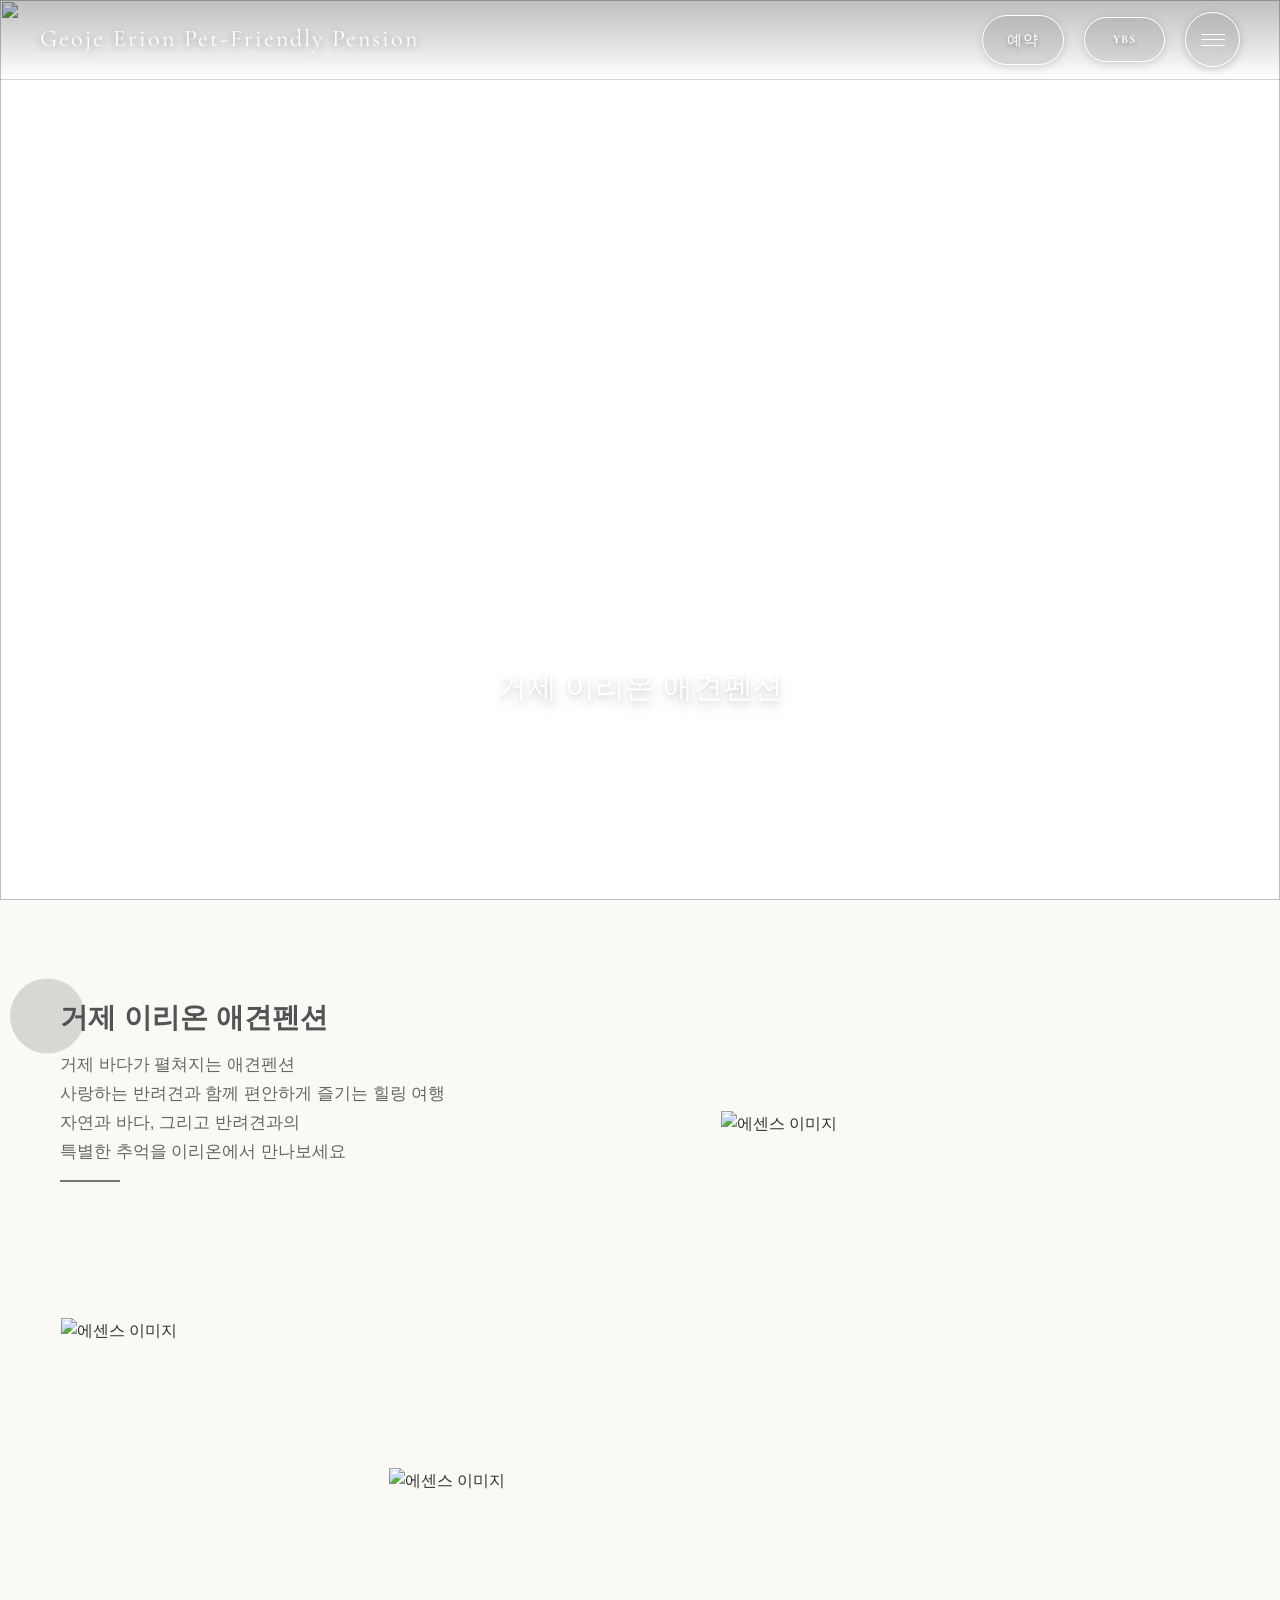
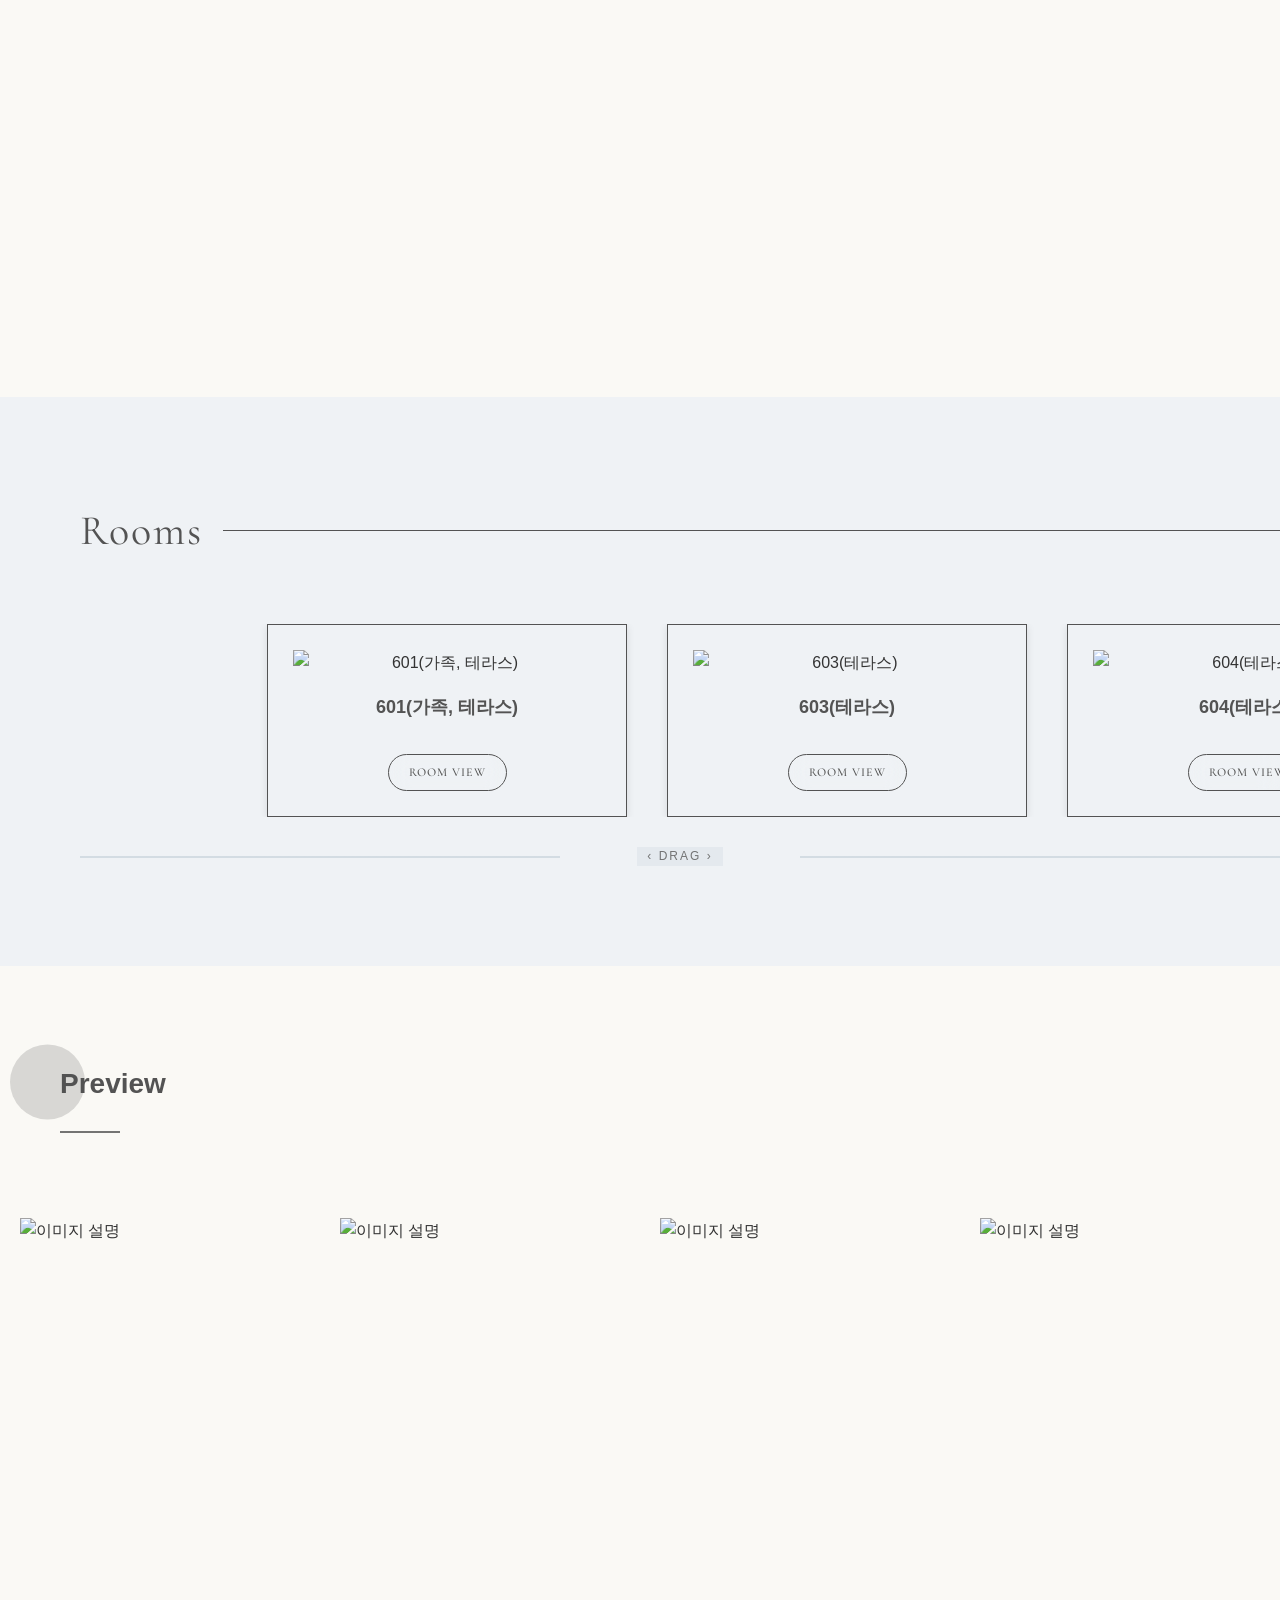
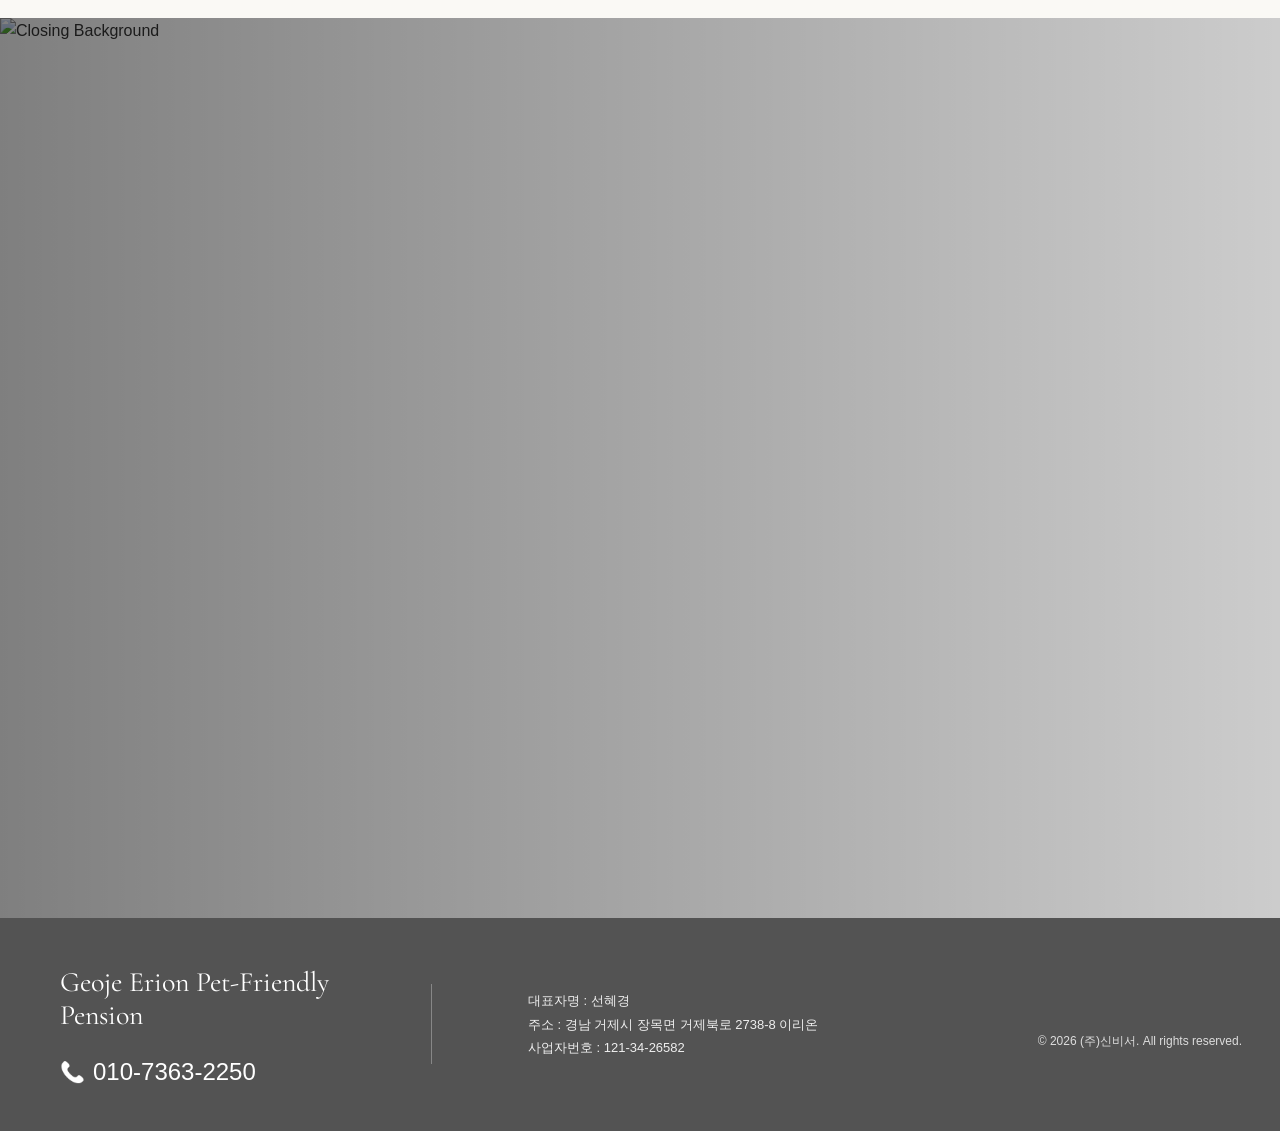
==== commit 5e337c3f: "Update template code and site data" ====
--- a/index.html
+++ b/index.html
@@ -3,10 +3,9 @@
 <head>
     <meta charset="UTF-8">
     <meta name="viewport" content="width=device-width, initial-scale=1.0">
-    <meta name="description" content="숙소 설명">
-    <meta name="keywords" content="SEO 키워드">
-    <title>숙소명 - 템플릿</title>
-
+    <title>거제 이리온 애견펜션 - 홈</title>
+    <meta name="description" content="거제 바다 가까이 위치한 애견동반·애견운동장 완비 힐링 숙소">
+    <meta name="keywords" content="거제펜션,거제숙소,거제이리온펜션,거제애견펜션,거제애견숙소">
     <!-- Preload critical resources -->
     <link rel="preload" href="styles/common.css" as="style">
     <link rel="preload" href="styles/index.css" as="style">
@@ -20,15 +19,15 @@
   <!-- Open Graph Meta Tags for Social Media -->
   <meta property="og:type" content="website" />
   <meta property="og:title" content="거제 이리온 애견펜션 - 홈" />
-  
-  
+  <meta property="og:description" content="반려동물과 함께 즐기는 친화적 시설이 있는 거제 이리온 애견 펜션입니다." />
+  <meta property="og:image" content="https://bookingplay-media.s3.amazonaws.com/item_images/2026/04/29/YaDXbW2P8CId.jpg" />
   <meta property="og:url" content="https://erionps.kr" />
 
   <!-- Twitter Card Meta Tags -->
   <meta name="twitter:card" content="summary_large_image" />
   <meta name="twitter:title" content="거제 이리온 애견펜션 - 홈" />
-  
-  
+  <meta name="twitter:description" content="반려동물과 함께 즐기는 친화적 시설이 있는 거제 이리온 애견 펜션입니다." />
+  <meta name="twitter:image" content="https://bookingplay-media.s3.amazonaws.com/item_images/2026/04/29/YaDXbW2P8CId.jpg" />
 </head>
 <body>
     <!-- Main Content -->
